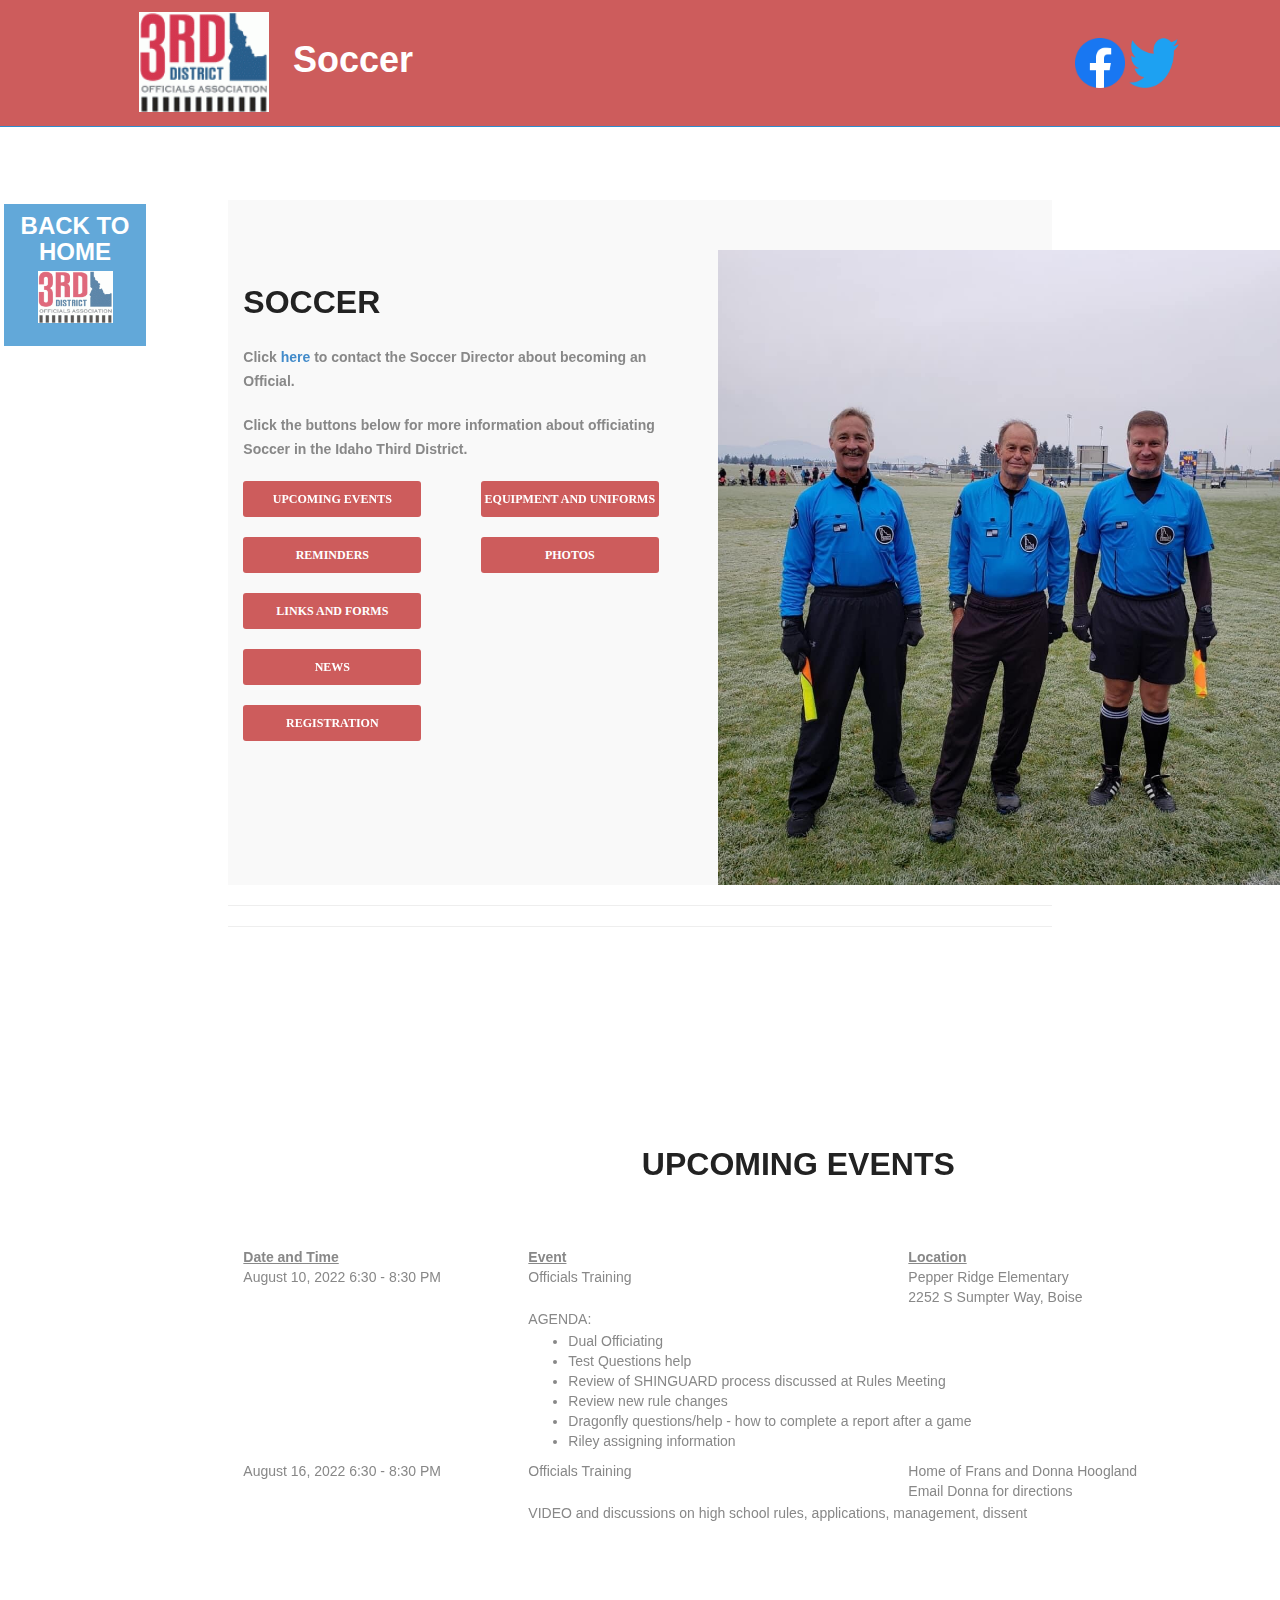
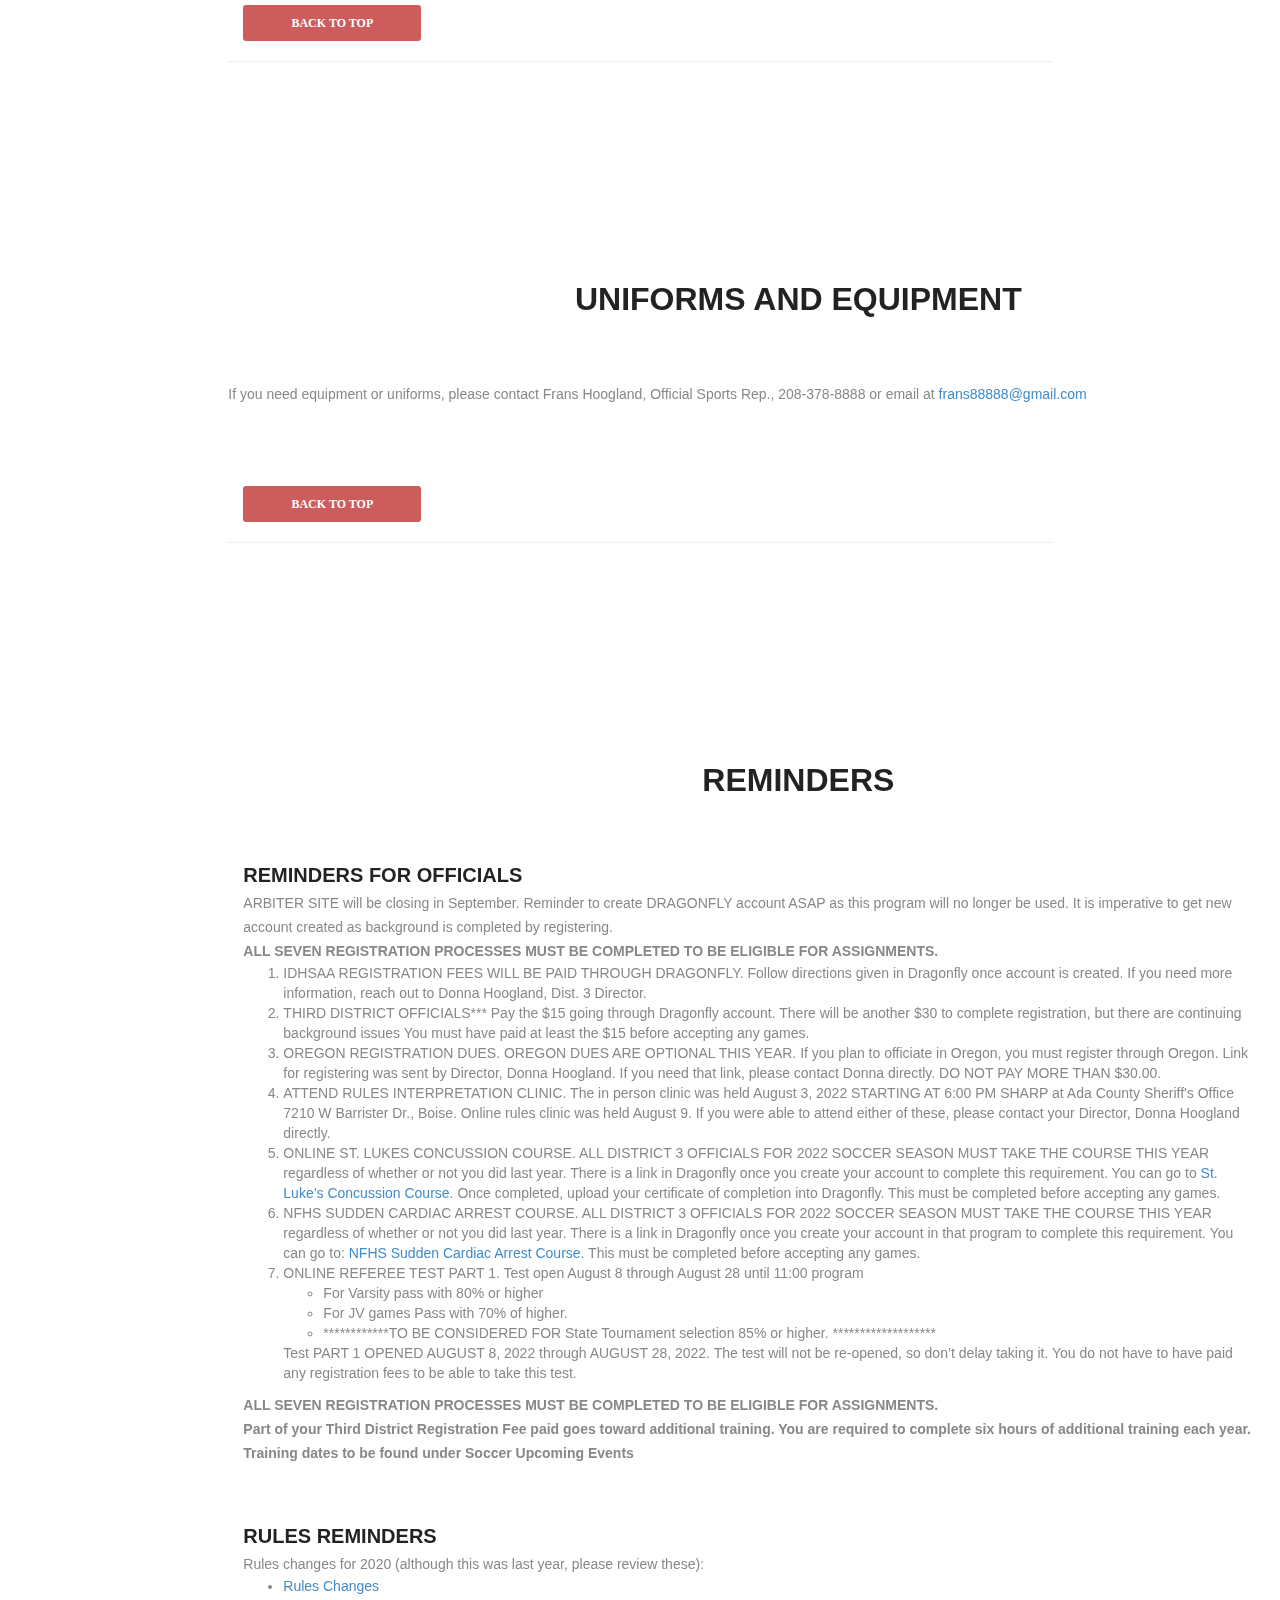
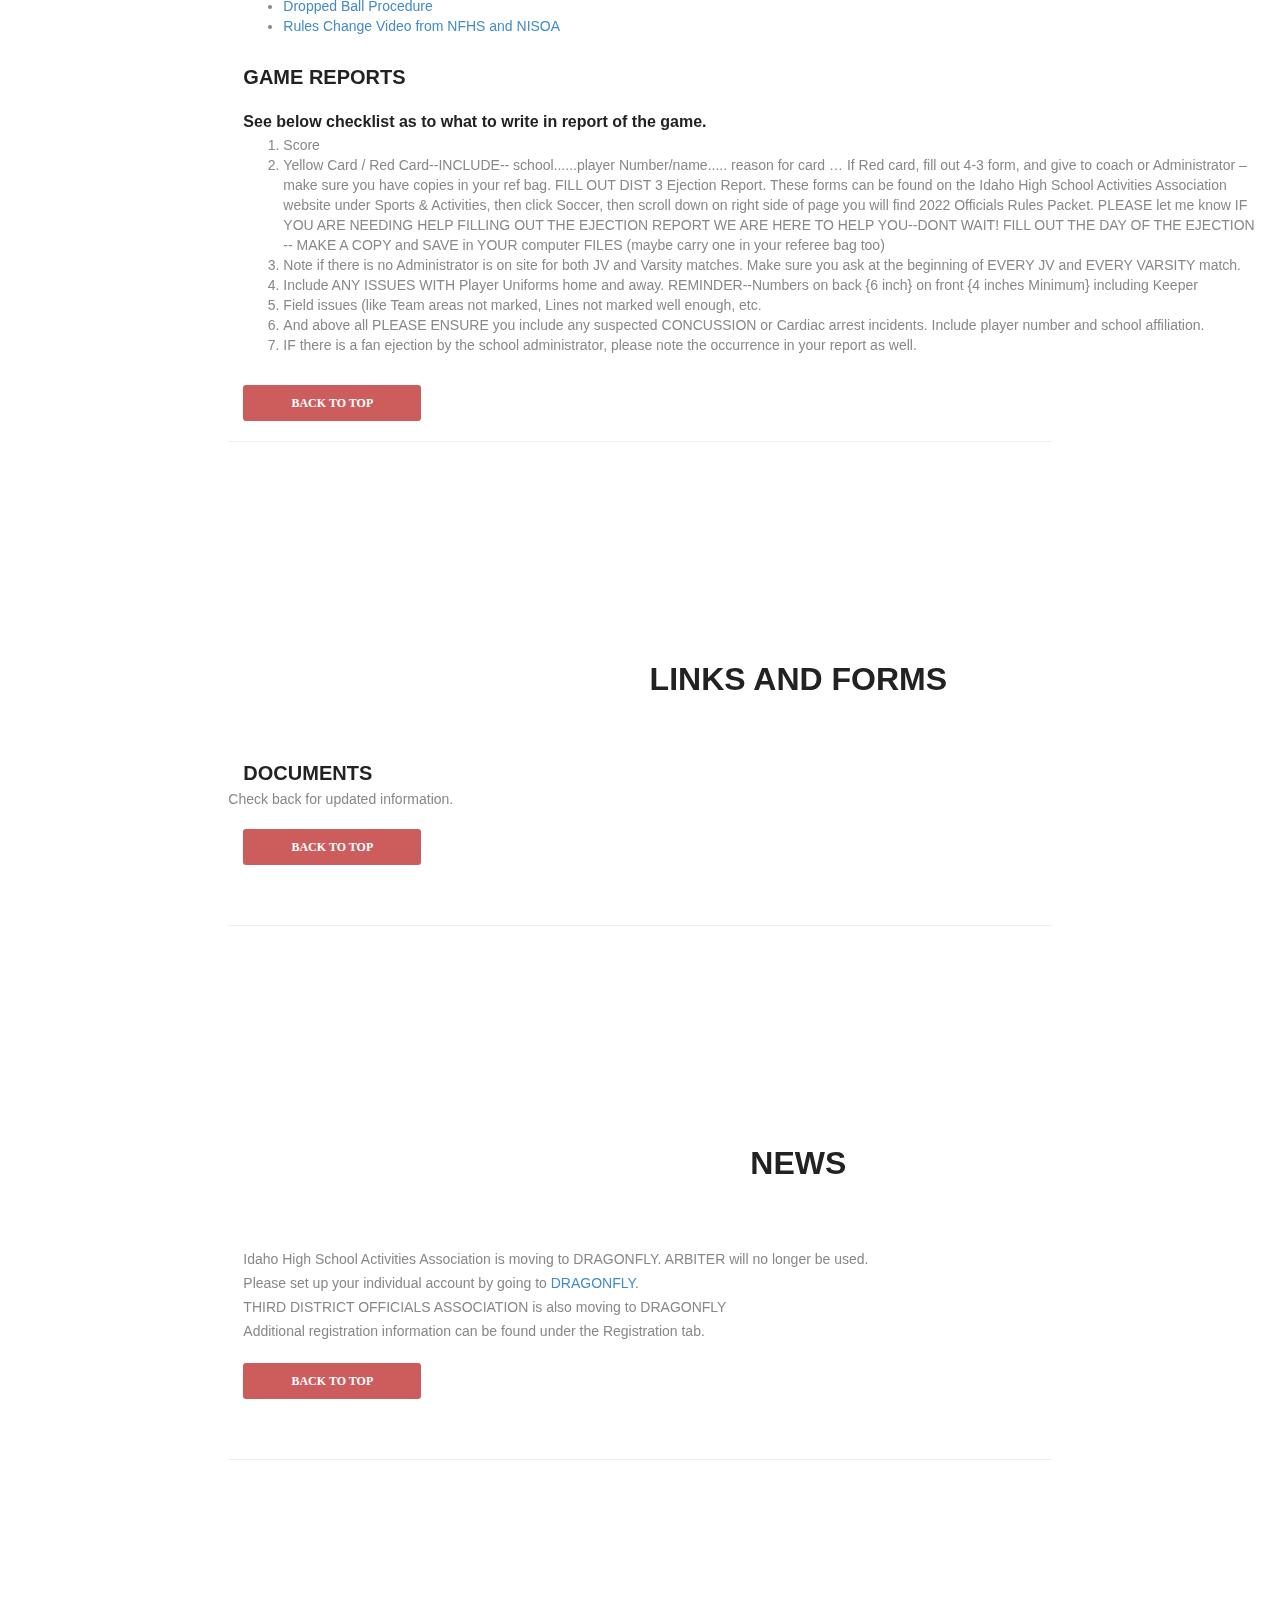
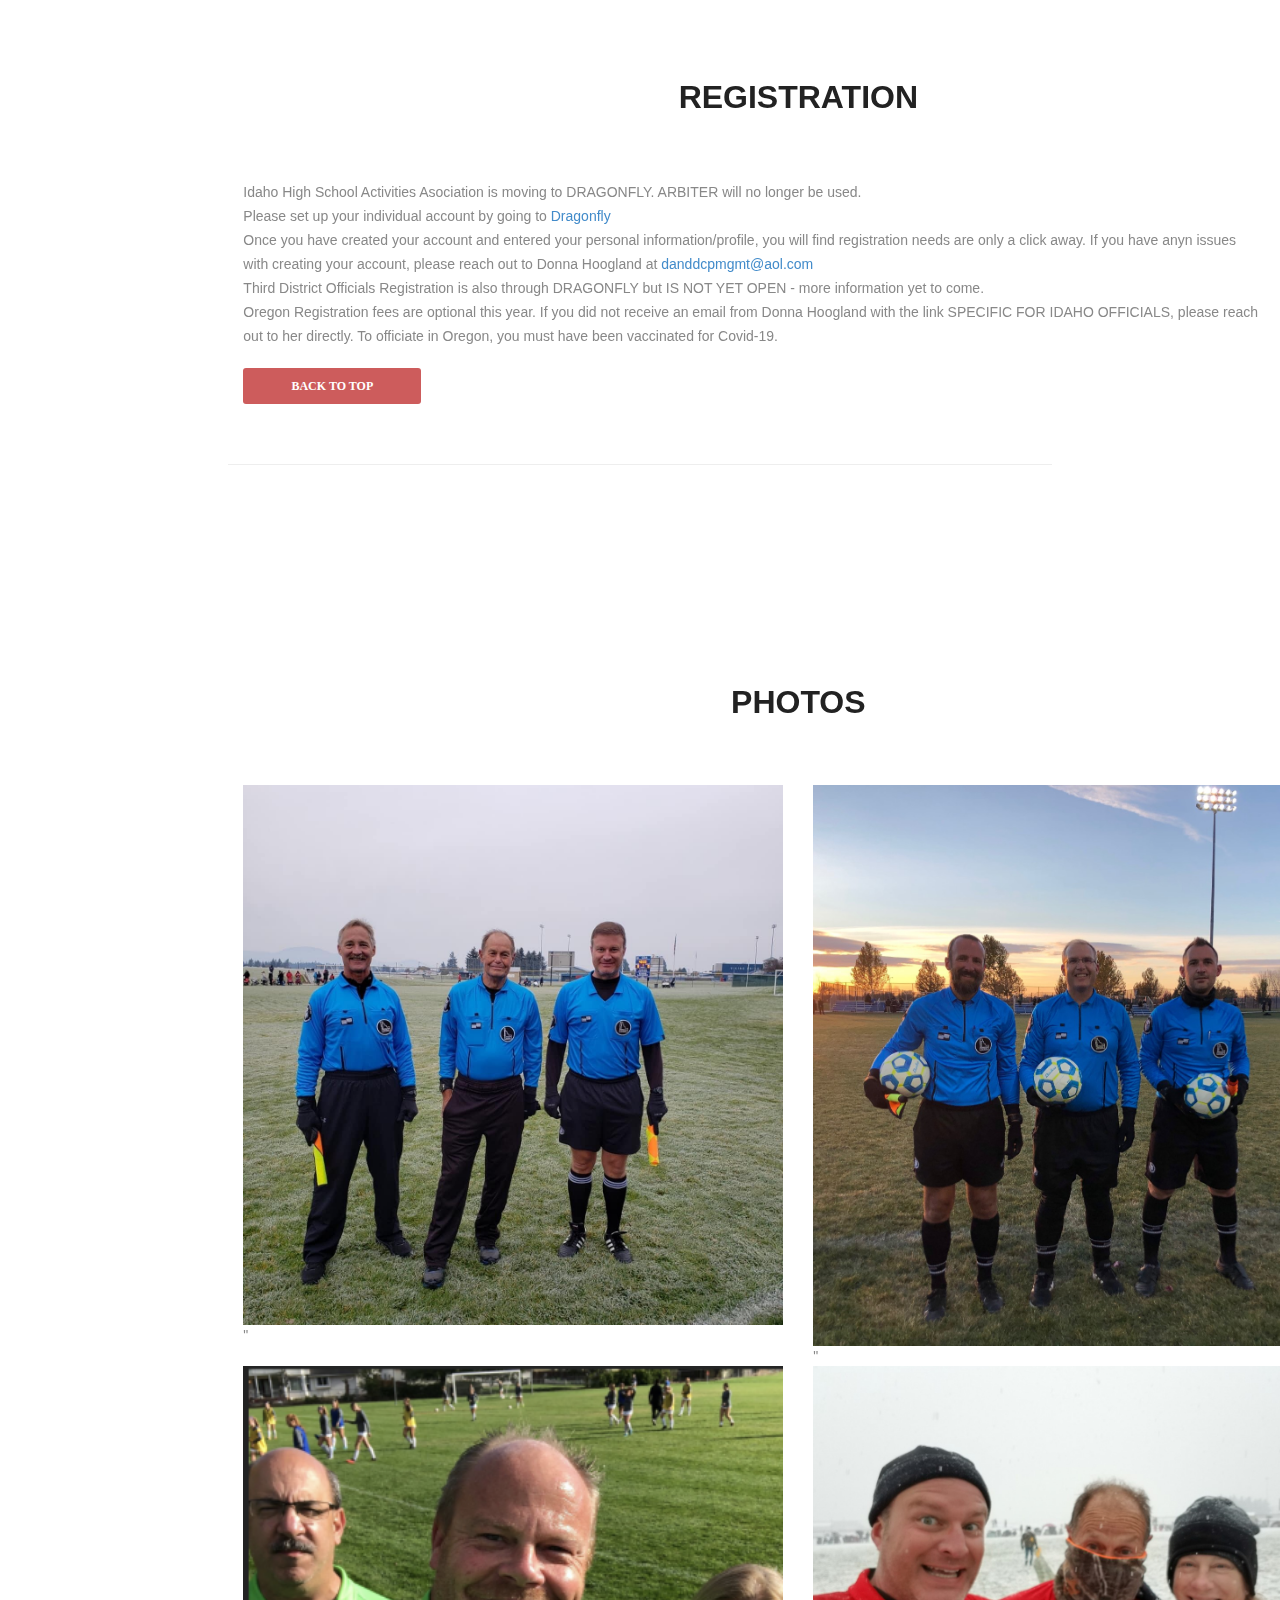
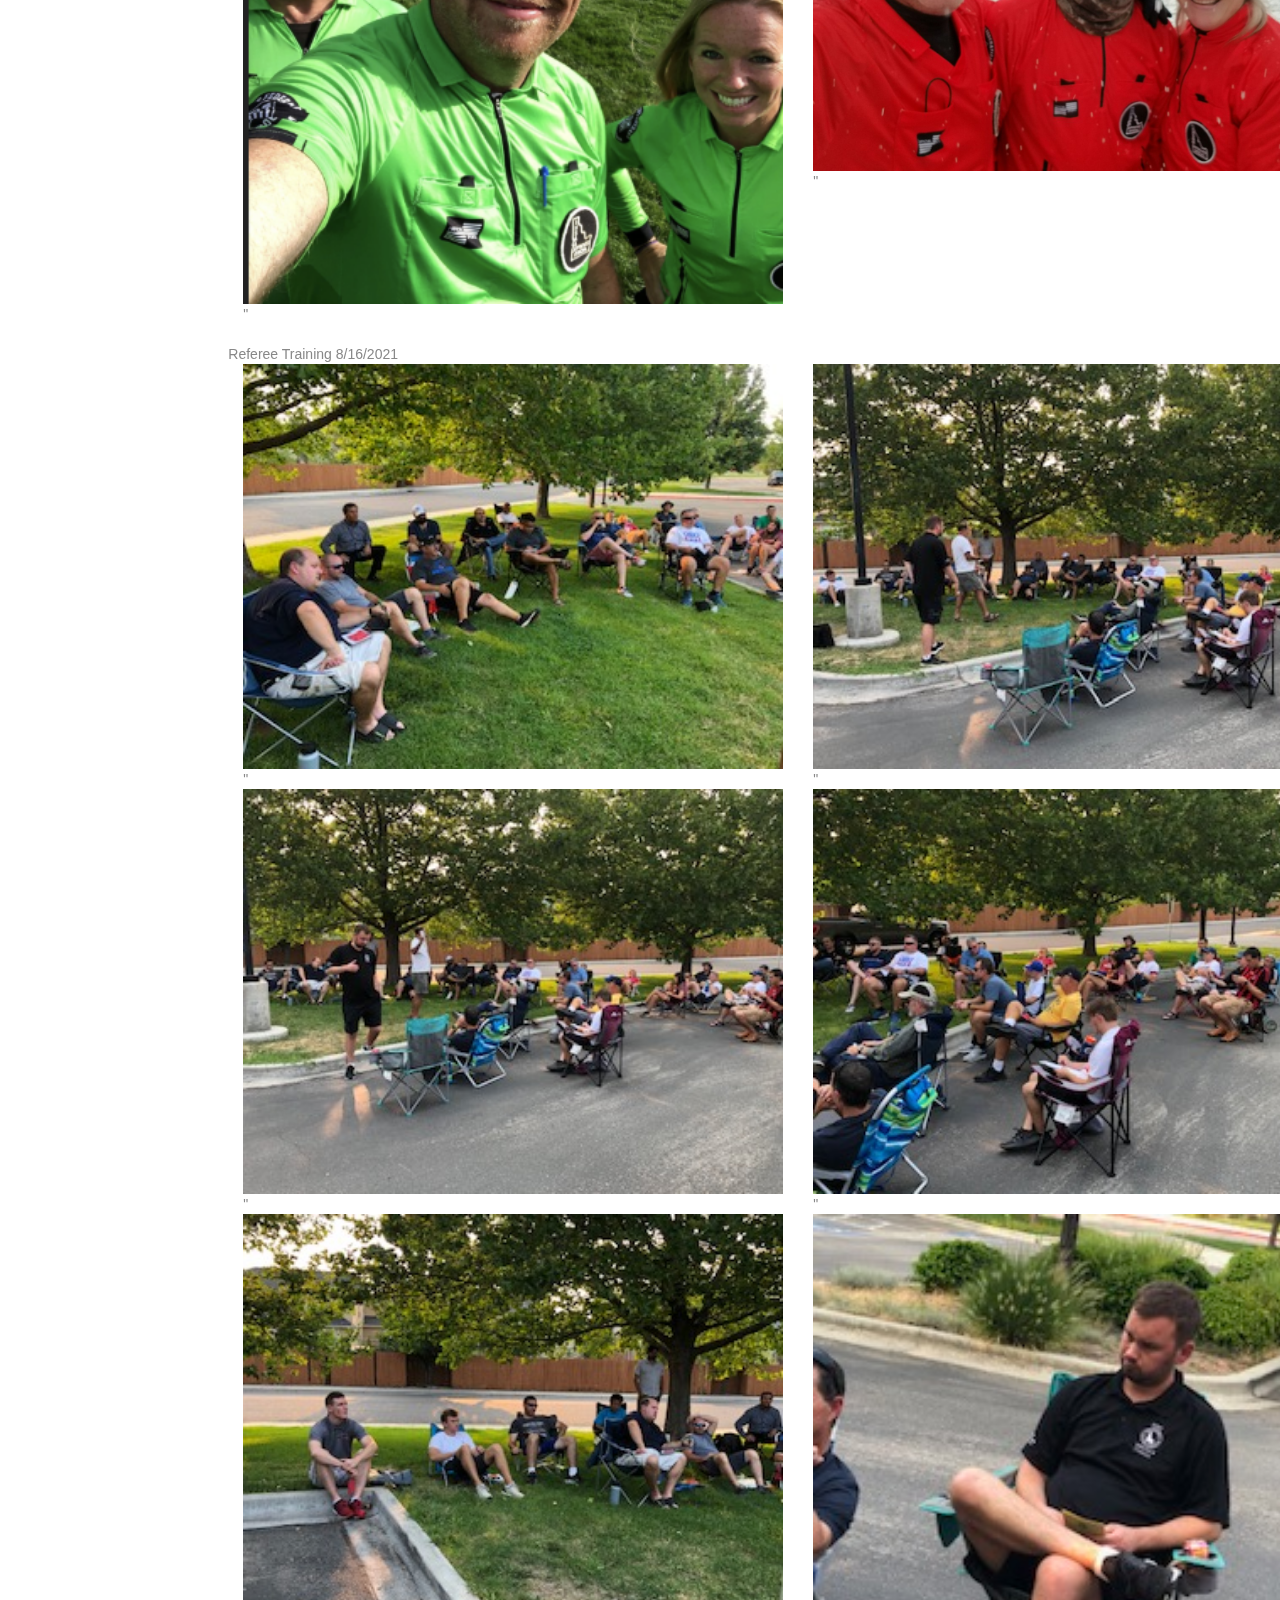
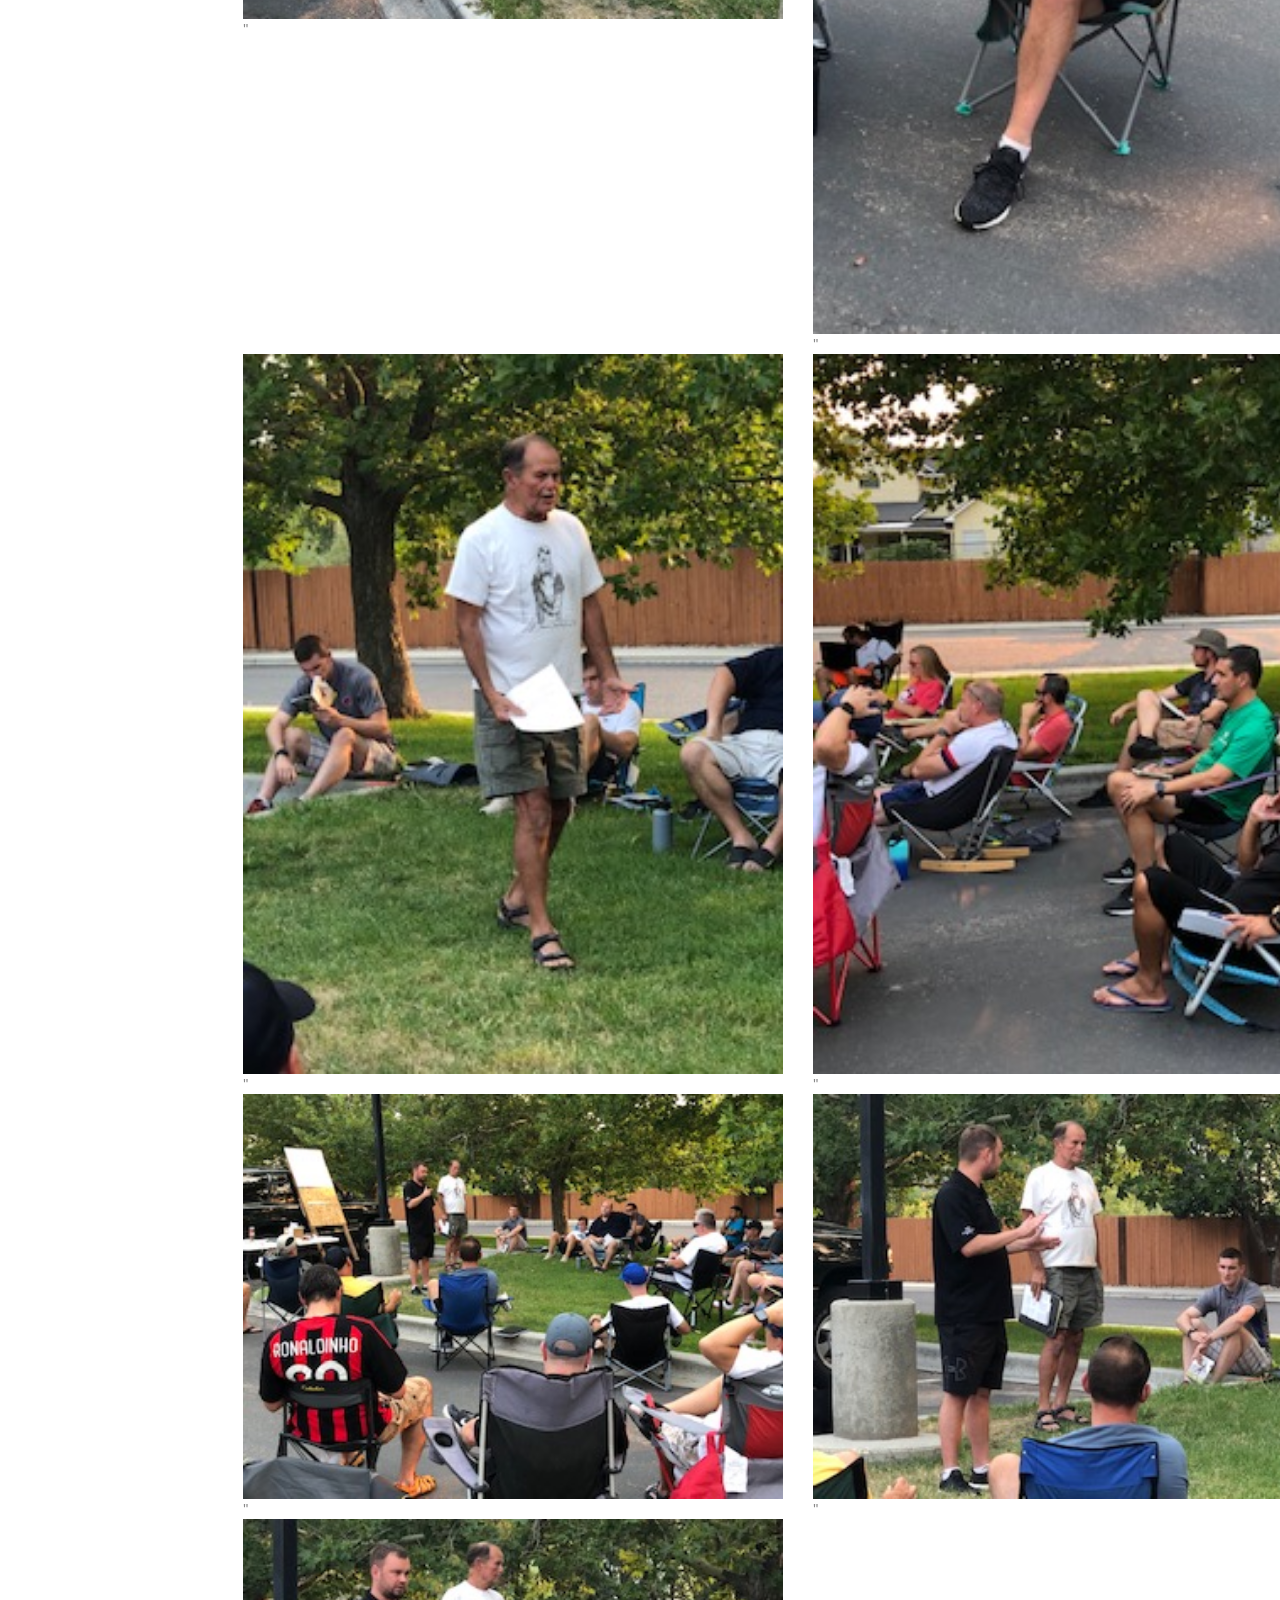
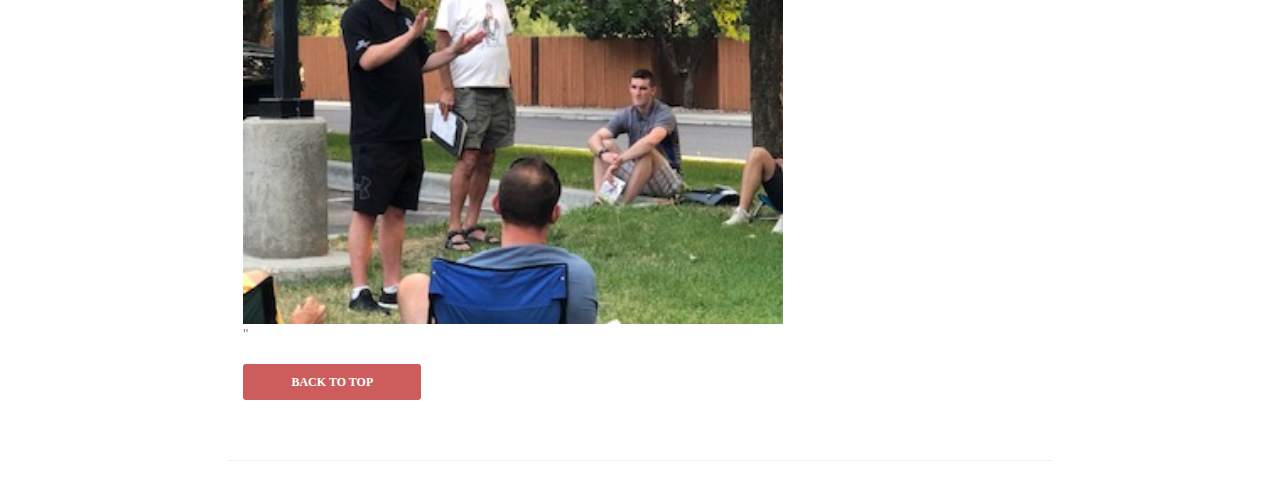
==== soccer.idahoofficials.com/htdocs/index.html @ a7d3ef37 "Initial commit" ====
<!DOCTYPE html>
<html lang="en">
<head>
  <meta http-equiv="Content-Type" content="text/html; charset=UTF-8">
  <meta charset="utf-8">
  <meta http-equiv="X-UA-Compatible" content="IE=edge">
  <title>Soccer - Third District Officials Association</title>
  <meta name="viewport" content="width=device-width, initial-scale=1.0">
  <meta name="description" content="">
  <meta name="author" content="">
  <link rel="icon" href="favicon.png" type="image/png">
  <link rel="stylesheet" type="text/css" href="dist/css/bootstrap.css">
  <link rel="stylesheet" type="text/css" href="dist/css/metro-bootstrap.min.css">
  <link rel="stylesheet" type="text/css" href="styles/font-awesome.min.css">
  <link rel="stylesheet" type="text/css" href="styles/style.css">
  <link rel="stylesheet" type="text/css" href="styles/animate.css">
  <link rel="stylesheet" type="text/css" href="styles/docs.css">
</head>
<body data-spy="scroll" data-target=".subnav" data-offset="50" screen_capture_injected="true">
  <div id="top" class="navbar navbar-default navbar-fixed-top" style="align-content: left; background-color: indianred;">
    <div class="col-md-1"></div>
    <div class="col-md-9">
      <div class="navbar-header">
        <a href="http://www.idahoofficials.com"><img class="bannerad-img" src="images/ID3rdDistrict.png" title="ThirdDistrict" alt="ThirdDistrict" height="90" width="120"></a>
        <div class="mobileHide">
          <a class="navbar-brand" href="http://www.idahoofficials.com">
            <h1><b>Soccer</b></h1>
          </a>
        </div>
      </div>
    </div>
    <div class="col-md-2">
      <a href="https://www.facebook.com/groups/1883067195076410" target="_blank"><img src="images/facebookicon.png" height="50" width="50" title="facebookLink" alt="Facebook Link"></a>
      <a href="https://twitter.com/ID3rdDOfficials" target="_blank"><img src="images/twittericon.png" height="50" width="50" title="twitterLink" alt="Twitter Link"></a>
    </div>
  </div>
  <div id="contentTop" class="row padTop">
    <div class="col-2 position-fixed">
      <div class="mobileHide">
        <div class="thumbnail tile tile-medium tile-blue">
          <a href="http://www.idahoofficials.com">
            <br />
            <h3>Back to Home</h3>
            <img src="images/ID3rdDistrict.png" alt="" width="75" height="75">
          </a>
        </div>
      </div>
    </div>
  </div>
  <div class="col-8 offset-2">
    <section id="top_content" class="top_cont_outer">
      <div class="top_cont_inner">
        <div class="container">
          <div class="top_content">
            <div class="row">
              <div class="col-lg-5 col-sm-7">
                <div class="flipInY wow animated">
                  <h2 style="text-align:left;">Soccer</h2>
                    <p><b> Click <a href="mailto:danddcpmgmt@aol.com">here</a> to contact the Soccer Director about becoming an Official.</b></p>
                    <br/> 
                  <p><b> Click the buttons below for more information about officiating Soccer in the Idaho Third District.</b></p>
                  <br />
                  <div class="row">
                    <div class="col-sm-6">
                      <a href="#events" class="learn_more2" style="background: indianred;">Upcoming Events</a><br />
                    </div>
                    <div class="col-sm-6">
                      <a href="#equipment" class="learn_more2" style="background: indianred;">Equipment and Uniforms</a><br />
                    </div>
                  </div>
                  <div class="row">
                    <div class="col-sm-6">
                      <a href="#reminders" class="learn_more2" style="background: indianred;">Reminders</a><br />
                    </div>
                    <div class="col-sm-6">
                      <a href="#photos" class="learn_more2" style="background: indianred;">Photos</a><br />
                    </div>
                  </div>
                  <div class="row">
                    <div class="col-sm-6">
                      <a href="#links" class="learn_more2" style="background: indianred;">Links and Forms</a><br />
                    </div>
                  </div>
                  <div class="row">
                    <div class="col-sm-6">
                      <a href="#news" class="learn_more2" style="background: indianred;">News</a><br />
                    </div>
                  </div>
                  <div class="row">
                    <div class="col-sm-6">
                      <a href="#register" class="learn_more2" style="background: indianred;">Registration</a></b>
                    </div>
                  </div>
                </div>
              </div>
              <div class="col-lg-7 col-sm-5 mobileHide">
                <div id="carouselExampleControls" class="carousel slide" data-ride="carousel">
                  <div class="carousel-inner">
                    <div class="carousel-item active">
                      <img class="d-block w-100" src="images/soccer_refs_1.jpg" alt="Soccer Referee">
                    </div>
                    <div class="carousel-item">
                      <img class="d-block w-100" src="images/soccer_refs_2.jpg" alt="Soccer Referee 2">
                    </div>
                    <div class="carousel-item">
                      <img class="d-block w-100" src="images/soccer_refs_4.jpg" alt="Soccer Referee 4">
                    </div>
                    <div class="carousel-item">
                      <img class="d-block w-100" src="images/soccer_refs_5a.png" alt="Soccer Referee 4">
                    </div>
                  </div>
                </div>
              </div>
            </div>
          </div>
        </div>
      </div>
    </section>
    <hr />
    <hr />
    <section id="events">
      <div class="container">
        <h2 class="spaceTop">Upcoming Events</h2>
        <div class="service_area">
          <div class="row">
            <div class="col-3"><b><u>Date and Time</u></b></div>
            <div class="col-4"><b><u>Event</u></b></div>
            <div class="col-5"><b><u>Location</u></b></div>
          </div>
          <div class="row">
            <div class="col-3">August 10, 2022 6:30 - 8:30 PM</div>
            <div class="col-4">Officials Training</div>
            <div class="col-5">Pepper Ridge Elementary<br/>2252 S Sumpter Way, Boise</div>
          </div>
          <div class="row">
              <div class="col-3"></div>
              <div class="col-9">
                  <p>AGENDA:</p>
                  <ul>
                      <li>Dual Officiating</li>
                      <li>Test Questions help</li>
                      <li>Review of SHINGUARD process discussed at Rules Meeting</li>
                      <li>Review new rule changes</li>
                      <li>Dragonfly questions/help - how to complete a report after a game</li>
                      <li>Riley assigning information</li>
                  </ul>
              </div>
          </div>
          <div class="row">
            <div class="col-3">August 16, 2022 6:30 - 8:30 PM</div>
            <div class="col-4">Officials Training</div>
            <div class="col-5">Home of Frans and Donna Hoogland<br/>Email Donna for directions</div>
          </div>
          <div class="row">
              <div class="col-3"></div>
              <div class="col-9">
                  <p>VIDEO and discussions on high school rules, applications, management, dissent</p>
              </div>
          </div>
          <br />
          <br />
        </div>
        <div class="row">
          <div class="col-12">
            <a href="#contentTop" class="learn_more2" style="background: indianred;">Back to Top</a></b>
          </div>
        </div>
      </div>
    </section>
    <hr />
    <section id="equipment">
      <div class="container">
        <h2 class="spaceTop">Uniforms and Equipment</h2>
        <div class="service_area">
          <div class="row">
            <p>If you need equipment or uniforms, please contact Frans Hoogland, Official Sports Rep., 208-378-8888 or email at <a href="mailto:frans88888@gmail.com">frans88888@gmail.com</a></p>
          </div>
          <br />
          <br />
        </div>
        <div class="row">
          <div class="col-12">
            <a href="#contentTop" class="learn_more2" style="background: indianred;">Back to Top</a></b>
          </div>
        </div>
      </div>
    </section>
    <hr />
    <section id="reminders">
      <div class="container">
        <h2 class="spaceTop">Reminders</h2>
        <div class="service_area">
          <div class="row">
            <div class="col-11">
              <h4><b>Reminders for Officials</b></h4>
            </div>
          </div>
          <div class="row">
            <div class="col-11">
                <p>ARBITER SITE will be closing in September. Reminder to create DRAGONFLY account ASAP as this program will no longer be used. It is imperative to get new account created as background is completed by registering.</p>
                <p><b>ALL SEVEN REGISTRATION PROCESSES MUST BE COMPLETED TO BE ELIGIBLE FOR ASSIGNMENTS.</b></p>
                <ol>
                    <li>IDHSAA REGISTRATION FEES WILL BE PAID THROUGH DRAGONFLY. Follow directions given in Dragonfly once account is created. If you need more information, reach out to Donna Hoogland, Dist. 3 Director.</li>
                    <li>THIRD DISTRICT OFFICIALS*** Pay the $15 going through Dragonfly account.  There will be another $30 to complete registration, but there are continuing background issues You must have paid at least the $15 before accepting any games.</li> 
                    <li>OREGON REGISTRATION DUES. OREGON DUES ARE OPTIONAL THIS YEAR. If you plan to officiate in Oregon, you must register through Oregon. Link for registering was sent by Director, Donna Hoogland.  If you need that link, please contact Donna directly.  DO NOT PAY MORE THAN $30.00.</li>
                    <li>ATTEND RULES INTERPRETATION CLINIC. The in person clinic was held August 3, 2022 STARTING AT 6:00 PM SHARP at Ada County Sheriff's Office 7210 W Barrister Dr., Boise. Online rules clinic was held August 9.  If you were able to attend either of these, please contact your Director, Donna Hoogland directly.</li>
                    <li>ONLINE ST. LUKES CONCUSSION COURSE. ALL DISTRICT 3 OFFICIALS FOR 2022 SOCCER SEASON MUST TAKE THE COURSE THIS YEAR regardless of whether or not you did last year. There is a link in Dragonfly once you create your account to complete this requirement. You can go to <a href="http://idaho-concussion-training.teachable.com/" target="_blank">St. Luke’s Concussion Course</a>.  Once completed, upload your certificate of completion into Dragonfly. This must be completed before accepting any games.</li>
                    <li>NFHS SUDDEN CARDIAC ARREST COURSE. ALL DISTRICT 3 OFFICIALS FOR 2022 SOCCER SEASON MUST TAKE THE COURSE THIS YEAR regardless of whether or not you did last year. There is a link in Dragonfly once you create your account in that program to complete this requirement. You can go to: <a href="http://nfhslearn.com/courses/61032/sudden-cardiac-arrest" target="_blank">NFHS Sudden Cardiac Arrest Course</a>. This must be completed before accepting any games.</li>
                    <li>ONLINE REFEREE TEST PART 1.  Test open August 8 through August 28 until 11:00 program
                        <ul>
                            <li>For Varsity pass with 80% or higher</li>
                            <li>For JV games Pass with 70% of higher.</li>
                            <li>************TO BE CONSIDERED FOR State Tournament selection 85% or higher. *******************</li>
                        </ul>
                        Test PART 1 OPENED AUGUST 8, 2022 through AUGUST 28, 2022. The test will not be re-opened, so don’t delay taking it. You do not have to have paid any registration fees to be able to take this test.
                    </li>
                </ol>
                <p><b>ALL SEVEN REGISTRATION PROCESSES MUST BE COMPLETED TO BE ELIGIBLE FOR ASSIGNMENTS.</b></p>
                <p><b>Part of your Third District Registration Fee paid goes toward additional training. You are required to complete six hours of additional training each year. Training dates to be found under Soccer Upcoming Events</b></p>
            </div>
          </div>
        </div>
        <br />
        <div class="row">
          <div class="col-11">
            <h4><b>Rules Reminders</b></h4>
          </div>
        </div>
        <div class="row">
          <div class="col-11">
            <p>Rules changes for 2020 (although this was last year, please review these):</p>
            <ul>
              <li><a href="https://www.nfhs.org/sports-resource-content/soccer-rules-changes-2020-21/" target="_blank">Rules Changes</a></li>
              <li><a href="https://www.nfhs.org/articles/dropped-ball-procedure-amended-in-high-school-soccer/" target="_blank">Dropped Ball Procedure</a></li>
              <li><a href="https://www.nfhsnetwork.com/events/nfhs/evt814e084a00" target="_blank">Rules Change Video from NFHS and NISOA</a></li>
            </ul>
          </div>
        </div>
        <br />
        <div class="row">
          <div class="col-11">
            <h4><b>Game Reports</b></h4>
            <br />
            <h5>See below checklist as to what to write in report of the game.</h5>
          </div>
        </div>
        <div class="row">
          <div class="col-11">
            <ol>
              <li>Score</li>
              <li>Yellow Card / Red Card--INCLUDE-- school......player Number/name..... reason for card … If Red card, fill out 4-3 form, and give to coach or Administrator – make sure you have copies in your ref bag. FILL OUT DIST 3 Ejection Report. These forms can be found on the Idaho High School Activities Association website under Sports & Activities, then click Soccer, then scroll down on right side of page you will find 2022 Officials Rules Packet.  PLEASE let me know IF YOU ARE NEEDING HELP FILLING OUT THE EJECTION REPORT WE ARE HERE TO HELP YOU--DONT WAIT! FILL OUT THE DAY OF THE EJECTION -- MAKE A COPY and SAVE in YOUR computer FILES (maybe carry one in your referee bag too)</li>
              <li>Note if there is no Administrator is on site for both JV and Varsity matches.  Make sure you ask at the beginning of EVERY JV and EVERY VARSITY match.</li>
              <li>Include ANY ISSUES WITH Player Uniforms home and away. REMINDER--Numbers on back {6 inch} on front {4 inches Minimum} including Keeper</li>
              <li>Field issues (like Team areas not marked, Lines not marked well enough, etc.</li>
              <li> And above all PLEASE ENSURE you include any suspected CONCUSSION or Cardiac arrest incidents. Include player number and school affiliation.</li>
              <li>IF there is a fan ejection by the school administrator, please note the occurrence in your report as well.</li>
            </ol>
          </div>
        </div>
        <br />
        <div class="row">
          <div class="col-11"><a href="#contentTop" class="learn_more2" style="background: indianred;">Back to Top</a></b></div>
        </div>
      </div>
    </section>
    <hr />
    <section id="links">
      <div class="container">
        <h2 class="spaceTop">Links and Forms</h2>
        <div class="service_area">
          <div class="row">
            <div class="col-11">
              <h4>
                Documents
              </h4>
            </div>
          </div>
          <div class="row">
              Check back for updated information.
          </div>
          <!--<div class="row">
            <div class="col-11">Soccer Official Questionnaire &nbsp;<a href="/docs/SOCCER OFFICIAL QUESTIONAIRE 08.2019.docx" target="_blank">Link</a></div>
          </div>
          <div class="row">
            <div class="col-11">IHSAA COVID Soccer Rules &nbsp;<a href="/docs/SoccerCOVIDRules.docx" target="_blank">Link</a></div>
          </div>-->
          <br />
          <div class="row">
            <div class="col-11"><a href="#contentTop" class="learn_more2" style="background: indianred;">Back to Top</a></b></div>
          </div>
        </div>
      </div>
    </section>
    <hr />
    <section id="news">
      <div class="container">
        <h2 class="spaceTop">News</h2>
        <div class="service_area">
          <div class="row">
            <div class="col-11">
                <p>Idaho High School Activities Association is moving to DRAGONFLY.
ARBITER will no longer be used.</p>
                <p>Please set up your individual account by going to <a href="https://max.dragonflyathletics.com" target="_blank">DRAGONFLY</a>.
                <p>THIRD DISTRICT OFFICIALS ASSOCIATION is also moving to DRAGONFLY</p>
                <p>Additional registration information can be found under the Registration tab.</p>
            </div>
          </div>
          <br />
          <div class="row">
            <div class="col-11"><a href="#contentTop" class="learn_more2" style="background: indianred;">Back to Top</a></b></div>
          </div>
        </div>
      </div>
    </section>
    <hr />
    <section id="register">
      <div class="container">
        <h2 class="spaceTop">Registration</h2>
        <div class="service_area">
          <div class="row">
            <div class="col-11">
              <p>Idaho High School Activities Asociation is moving to DRAGONFLY. ARBITER will no longer be used.</p>
              <p>Please set up your individual account by going to <a href="https://max.dragonflyathletics.com" target="_blank">Dragonfly</a></p>
              <p>Once you have created your account and entered your personal information/profile, you will find registration needs are only a click away. If you have anyn issues with creating your account, please reach out to Donna Hoogland at <a href="danddcpmgmt@aol.com">danddcpmgmt@aol.com</a></p>
              <p>Third District Officials Registration is also through DRAGONFLY but IS NOT YET OPEN - more information yet to come.</p>
              <p>Oregon Registration fees are optional this year. If you did not receive an email from Donna Hoogland with the link SPECIFIC FOR IDAHO OFFICIALS, please reach out to her directly. To officiate in Oregon, you must have been vaccinated for Covid-19.</p>
            </div>
          </div>
          <br />
          <div class="row">
            <div class="col-11"><a href="#contentTop" class="learn_more2" style="background: indianred;">Back to Top</a></b></div>
          </div>
        </div>
      </div>
    </section>
    <hr />
    <section id="photos">
      <div class="container">
        <h2 class="spaceTop">Photos</h2>
        <div class="service_area">
          <div class="row">
            <div class="col-6"><img class="d-block w-100" src="images/soccer_refs_1.jpg" alt="Soccer Referee">"</div>
            <div class="col-6"><img class="d-block w-100" src="images/soccer_refs_2.jpg" alt="Soccer Referee">"</div>
          </div>
          <div class="row">
            <div class="col-6"><img class="d-block w-100" src="images/soccer_refs_5a.png" alt="Soccer Referee">"</div>
            <div class="col-6"><img class="d-block w-100" src="images/soccer_refs_4.jpg" alt="Soccer Referee">"</div>
          </div>
          <br />
          <div class="row">
              Referee Training 8/16/2021
          </div>
          <div class="row">
            <div class="col-6"><img class="d-block w-100" src="images/soccer_train1.jpg" alt="Soccer Referee">"</div>
            <div class="col-6"><img class="d-block w-100" src="images/soccer_train2.jpg" alt="Soccer Referee">"</div>
          </div>
          <div class="row">
            <div class="col-6"><img class="d-block w-100" src="images/soccer_train3.jpg" alt="Soccer Referee">"</div>
            <div class="col-6"><img class="d-block w-100" src="images/soccer_train4.jpg" alt="Soccer Referee">"</div>
          </div>
          <div class="row">
            <div class="col-6"><img class="d-block w-100" src="images/soccer_train5.jpg" alt="Soccer Referee">"</div>
            <div class="col-6"><img class="d-block w-100" src="images/soccer_train6.jpg" alt="Soccer Referee">"</div>
          </div>
          <div class="row">
            <div class="col-6"><img class="d-block w-100" src="images/soccer_train7.jpg" alt="Soccer Referee">"</div>
            <div class="col-6"><img class="d-block w-100" src="images/soccer_train8.jpg" alt="Soccer Referee">"</div>
          </div>
          <div class="row">
            <div class="col-6"><img class="d-block w-100" src="images/soccer_train9.jpg" alt="Soccer Referee">"</div>
            <div class="col-6"><img class="d-block w-100" src="images/soccer_train10.jpg" alt="Soccer Referee">"</div>
          </div>
          <div class="row">
            <div class="col-6"><img class="d-block w-100" src="images/soccer_train11.jpg" alt="Soccer Referee">"</div>
          </div>
          <br/>
          <div class="row">
            <div class="col-11"><a href="#contentTop" class="learn_more2" style="background: indianred;">Back to Top</a></b></div>
          </div>
        </div>
      </div>
    </section>
    <hr />
  </div>
  <script type="text/javascript" src="https://ajax.googleapis.com/ajax/libs/jquery/1.11.1/jquery.min.js"></script>
  <script type="text/javascript" src="scripts/bootstrap.min.js"></script>
  <script type="text/javascript" src="scripts/metro-docs.js"></script>
  <script type="text/javascript">
    var _gaq = _gaq || [];
    _gaq.push(['_setAccount', 'UA-36060270-1']);
    _gaq.push(['_trackPageview']);

    (function () {
      var ga = document.createElement('script'); ga.type = 'text/javascript'; ga.async = true;
      ga.src = ('https:' == document.location.protocol ? 'https://ssl' : 'http://www') + '.google-analytics.com/ga.js';
      var s = document.getElementsByTagName('script')[0]; s.parentNode.insertBefore(ga, s);
    })();
  </script>
</body>
</html>
---- soccer.idahoofficials.com/htdocs/styles/style.css ----
/*
    Theme Name: Butterfly
    Theme URL: https://bootstrapmade.com/butterfly-free-bootstrap-theme/
    Author: BootstrapMade
    Author URL: https://bootstrapmade.com
*/
.fl-lt {float:left;}
.fl-rt {float:right;}

.clear {
  clear: both;
  display: block;
  overflow: hidden;
  visibility: hidden;
  width: 0;
  height: 0;
}

.clearfix:before,
.clearfix:after {
  content: '\0020';
  display: block;
  overflow: hidden;
  visibility: hidden;
  width: 0;
  height: 0;
}

.clearfix:after {
  clear: both;
}

.figure{ margin:0px;}

img{ max-width:100%;}

a, a:hover, a:active{ outline:0px !important}

@font-face {
  font-family: 'FontAwesome';
  src: url('../fonts/fontawesome-webfont.eot?v=4.1.0');
  src: url('../fonts/fontawesome-webfont.eot?#iefix&v=4.1.0') format('embedded-opentype'), url('../fonts/fontawesome-webfont.woff?v=4.1.0') format('woff'), url('../fonts/fontawesome-webfont.ttf?v=4.1.0') format('truetype'), url('../fonts/fontawesome-webfont.svg?v=4.1.0#fontawesomeregular') format('svg');
  font-weight: normal;
  font-style: normal;
}

@font-face {
    font-family: 'LatoRegular';
    src: url('../fonts/lato-regular.eot');
    src: url('../fonts/lato-regular.eot') format('embedded-opentype'),
         url('../fonts/lato-regular.woff2') format('woff2'),
         url('../fonts/lato-regular.woff') format('woff'),
         url('../fonts/lato-regular.ttf') format('truetype'),
         url('../fonts/lato-regular.svg#LatoRegular') format('svg');
}
@font-face {
    font-family: 'LatoBoldBold';
    src: url('../fonts/lato-bold.eot');
    src: url('../fonts/lato-bold.eot') format('embedded-opentype'),
         url('../fonts/lato-bold.woff2') format('woff2'),
         url('../fonts/lato-bold.woff') format('woff'),
         url('../fonts/lato-bold.ttf') format('truetype'),
         url('../fonts/lato-bold.svg#LatoBoldBold') format('svg');
}
@font-face {
    font-family: 'DosisBold';
    src: url('../fonts/dosis-bold.eot');
    src: url('../fonts/dosis-bold.eot') format('embedded-opentype'),
         url('../fonts/dosis-bold.woff2') format('woff2'),
         url('../fonts/dosis-bold.woff') format('woff'),
         url('../fonts/dosis-bold.ttf') format('truetype'),
         url('../fonts/dosis-bold.svg#DosisBold') format('svg');
}

/* Primary Styles
---------------------------------*/
body {
	background:#fff;
	font-family: 'Lato', sans-serif;
	font-size:14px;
	font-weight:normal;
	color:#888888;
	margin:0;
}
h2{
	font-size:32px;
	color:#222222;
	font-family:'Lato', sans-serif;
	font-weight:700;
	margin:35px 0 25px 0;
	text-align:center;
	text-transform:uppercase;
}
h3{
	font-family: 'Lato', sans-serif;
	font-weight: 600;
	color:#222222;
	font-size:24px;
	margin:0 0 5px 0;
	text-transform:uppercase;
}
h4{
	font-family: 'Lato', sans-serif;
	font-weight: 600;
	color:#222222;
	font-size:20px;
	margin:0 0 5px 0;
	text-transform:uppercase;
}
h5{
	font-family: 'Lato', sans-serif;
	font-weight: 600;
	color:#222222;
	font-size:16px;
	margin:0 0 5px 0;
}
h6{
	font-size:14px;
	color:#222222;
	font-family: 'Lato', sans-serif;
	font-weight:600;
	text-align:center;
}
p{
	line-height:24px;
	margin:0;
}

/* Header Styles
---------------------------------*/

#header_outer{
	background:#ffffff;
	padding:30px 0px;
	}

.header_section{
	position:relative;
	}
	
.logo{
	float:left;
	}
	
.res-nav_click{ display:none;}
	

/* Nav Styles
---------------------------------*/
	
.nav{
	float:right;
	}
	
.nav ul{
	list-style:none;
	padding:0px;
	}
.nav ul.toggle{
	display:none;
	visibility:hidden;
	height:0px;
	overflow:hidden;
	margin-bottom: 0;
	}
	
.nav ul li{
	display:inline-block;
	margin:0 23px;
	}
	
.nav ul li:first-child{
	/*margin:0px;*/
	}
	
.nav ul li:last-child{
	margin:0 0 0 23px;
	}
	
.nav ul li a{
	display:block;
	font-size:14px;
	color:#222222;
	font-family:'Dosis';
	text-decoration:none;
	text-transform:uppercase;
	font-weight: 600;
	transition:all 0.2s ease-in-out;
	-moz-transition:all 0.2s ease-in-out;
	-webkit-transition:all 0.2s ease-in-out;	
	}
.nav ul li a:hover{
	color:#49b5e7;
	}
	

	

/* Top_content
---------------------------------*/

.top_cont_outer{
	background:#f9f9f9;
	position:relative;
	}
	
.top_cont_inner{
	background:url(../img/allsports.jpg) no-repeat right bottom;
	}
	
.top_content{
	position:relative;
	padding-top: 50px;
	}
	
.white_pad{
	position:relative;
	right:0px;
	bottom:0px;
	}
	
.white_pad img{
	position: absolute;
	right:0px;
	bottom:0px;
	}
	
.top_left_cont{
	padding:110px 0;
	
	}
	
.top_left_cont h3{
	font-size:16px;
	color:#f56eab;
	margin:0 0 20px 0;
	text-align:left;
	font-family:'Lato';
	font-weight: 700;
	}
	
.top_left_cont h2{
	font-size:40px;
	color:#111111;
	line-height: 52px;
	margin:0 0 26px 0;
	font-family:'Dosis';
	text-align:left;
	font-weight:700;
	}
	
.top_left_cont p{
	font-size:16px;
	color:#888888;
	margin:0 0 30px 0;
	line-height: 26px;
	font-family:'Lato';
	}

a.learn_more2{
	font-family: 'Dosis';
	display:block;
	font-size:12px;
	color:#ffffff;
	background:#49b5e7;
	width:178px;
	height:36px;
	line-height:36px;
	border-radius:3px;
	text-align:center;
	font-family:''Dosis'';
	text-transform:uppercase;
	font-weight: 600;
	transition:all 0.2s ease-in-out;
	-moz-transition:all 0.2s ease-in-out;
	-webkit-transition:all 0.2s ease-in-out;
	}
a.learn_more2:hover{
	background:#222222;
	}

/* Services
---------------------------------*/

#service{
	padding:83px 0px;
	}

.service_area{
	padding:40px 0 40px; 
	}
	
.service_section{
	}
	
.service_block{
	text-align:center;
	padding-left: 15px;
    padding-right: 15px;
	}
	
.service_icon{
	border:2px solid #f56eab;
	border-radius:50%;
	width:90px;
	height:90px;
	margin:0px auto 25px;
	}
	
.service_icon.icon2{
	border:2px solid #7cc576;
	}
	
.service_icon.icon3{
	border:2px solid #49b5e7;
	}
	
.service_icon span {
    background:#f56eab;
    border: 3px solid #fff;
    border-radius: 50%;
    display: block;
    height: 100%;
    width: 100%;
}
.service_icon.icon2 span {
    background:#7cc576;
}
.service_icon.icon3 span{
    background:#49b5e7;
	}
.service_icon i{
	color: #fff;
    font-size: 40px;
    margin-top: 0;
    position: relative;
    top: 14px;
    z-index: 20;
	}
	
.service_block h3{
	font-family: 'Dosis';
	font-weight: 600;
	font-size:18px;
	color:#111111;
	margin:35px 0 18px;
	}
	
.service_block p{
	font-size:16px;
	color:#888888;
	margin:0px;
	}
	


/* Latest Work
---------------------------------*/


#work_outer{
	background:#f9f9f9;
	padding:70px 0px;
	position:relative;
	}
	
	
.top_cont_latest{
	background:url(../img/dashboard_pic.png) no-repeat right bottom;
}
	
.work_pic{
	position:absolute;
	right:0;
	top:25%;
	width:50%;
}

.work_section { 
	padding:110px 0 20px;
}


.service-list{
	padding:0 0 0 0;
	font-size:14px;
	margin-bottom:40px;
}
.service-list-col1{
	float:left;
	width:60px;
	text-align:center;
}
.service-list-col1 i{
	display:;
	color:#888;
	font-family: 'linecons';
	font-size: 19px;
    font-style: normal;
    line-height: 20px;
}
.service-list-col2{
	overflow:hidden;	
}
.main-section.alabaster{
	background:#fafafa;
}

.work_bottom{
	padding:20px 0 0 60px;
	}


.work_bottom span{
	font-size:18px;
	color:#333333;
	display:block;
	margin:0 0 20px 0;
	}
	
a.contact_btn{
	background:#f56eab;
	text-transform:uppercase;
	display:block;
	width:176px;
	height:49px;
	text-align:center;
	line-height:49px;
	font-size:16px;
	color:#ffffff;
	border-radius:3px;
	font-family:'Dosis';
	font-weight: 600;
	transition:all 0.2s ease-in-out;
	-moz-transition:all 0.2s ease-in-out;
	-webkit-transition:all 0.2s ease-in-out;
	}
a.contact_btn:hover{
	background:#222222;
	}



.validation {
    color: red;
    display:none;
    margin: 0 0 20px;
    font-weight:400;
    font-size:13px;
}

#sendmessage {
    color: green;
    border:1px solid green;
    display:none;
    text-align:center;
    padding:15px;
    font-weight:600;
    margin-bottom:15px;
}

#errormessage {
    color: red;
    display:none;
    border:1px solid red;
    text-align:center;
    padding:15px;
    font-weight:600;
    margin-bottom:15px;
}

#sendmessage.show, #errormessage.show, .show {
	display:block;
}


/* Portfolio
---------------------------------*/


#Portfolio{ padding:100px 0px;}

.Portfolio-nav{
	padding:0;
	margin:0 0 45px 0;
	list-style:none;
	text-align:center;
}
.Portfolio-nav li{
	margin:0 10px;
	display:inline;
}
.Portfolio-nav li a{
	display:inline-block;
	padding:10px 22px;
	font-size:12px;
	line-height:20px;
	color:#222222;
	border-radius:4px;
	text-transform:uppercase;
	font-family: 'LatoRegular', sans-serif;
	background:#f7f7f7;
	margin-bottom:5px;
	transition:all 0.3s ease-in-out;
	-moz-transition:all 0.3s ease-in-out;
	-webkit-transition:all 0.3s ease-in-out;
}
.Portfolio-nav li a:hover{
	background:#7cc576;
	color:#fff;
	text-decoration:none;
}

.portfolioContainer{
	margin:0 auto;
	padding-left:15px;
	width:auto !important;
}

.Portfolio-box{
	text-align:center;
	width:350px;
	overflow:hidden;
	float:left;
	padding:12px 0px;
}
.Portfolio-box img{
	transition:all 0.3s ease-in-out;
	-moz-transition:all 0.3s ease-in-out;
	-webkit-transition:all 0.3s ease-in-out;	
}

.Portfolio-box img:hover {
	opacity: 0.6;
}

.Portfolio-nav li a.current{
	background:#7cc576;
	color:#fff;
	text-decoration:none;
}
img {
   max-width:100%;
}

/* no transition on .isotope container */

.isotope .isotope-item {
  /* change duration value to whatever you like */
  -webkit-transition-duration: 0.6s;
     -moz-transition-duration: 0.6s;
          transition-duration: 0.6s;
}

.isotope .isotope-item {
  -webkit-transition-property: -webkit-transform, opacity;
     -moz-transition-property:    -moz-transform, opacity;
          transition-property:         transform, opacity;
}

.main-section.paddind{
	padding-bottom:60px;
}


/* Happy Clients
---------------------------------*/



#client_outer{
	padding:0px 0px;
	}
	
.client_area{
	 width:960px;
	margin:0px auto;
}

.client_section{
	padding:35px 0 0 0;
	}
	
.client_section.btm{
	padding:20px 0 0 0;
	}


.client_profile{
	float:left;
	text-align:center;
	}
	
.client_profile.flt{
	float:right;
	}
	
.client_profile_pic{
	border-radius:50%;
	border:2px solid #f5f5f5;
	margin:0 0 15px 0;
	width:220px;
	height:220px;
	}
	
.client_profile_pic img{
	border-radius:50%;
	border:3px solid #f5f5f5;
	}
	
.client_profile h3{
	font-size:18px;
	color:#49b5e7;
	margin:0 0 0 0;
	}
	
.client_profile span{

	display:block;
	font-size:16px;
	color:#888888;
	}
	
.quote_section{
	width:648px;
	background:#f9f9f9;
	position:relative;
	padding:40px 30px;
	float:left;
	margin:35px 0 0 30px;
	}
	
.quote_section.flt{
	float:left;
	}
	
.quote_section p{
	font-family: 'Lato',sans-serif;
	font-style: italic;
	font-size:18px;
	font-weight: 300;
	color:#888888;
	text-align:center;
	position:relative;
	
	}
	
.quote_section p b{
    display: inline-block;
    font-size: 22px;
    left: -9px;
    position: relative;
    top: -8px;
	}
	
.quote_section p small{
	display: inline-block;
	right: -9px;
    position: relative;
    top:4px;
	}
	
.quote_arrow{
	position:absolute;
	background:url(../img/quote_arrow.png) no-repeat left top;
	width:23px;
	height:25px;
	left:-22px; 
	top:50%;
	margin-top:-15.5px;
	}
	
.quote_arrow2{
	background:url(../img/quote_arrow2.png) no-repeat right top;
	position:absolute;
	width:23px;
	height:25px;
	right:-22px; 
	top:50%;
	margin-top:-15.5px;
	}



/* Sponsors
---------------------------------*/


.c-logo-part{
	background: url(../img/poligan_bg.jpg) no-repeat left top;
	padding: 60px 0;
	margin-top: 60px;
    filter: alpha(opacity=60);
}
.c-logo-part ul{
	padding:0;
	margin:0;
	list-style:none;
	text-align:center;
}
.c-logo-part ul li{
	display:inline;
	margin:0 25px;
}
.c-logo-part ul a{
	display:inline-block;
	margin: 0 20px;
}
.main-section.team{
	padding:85px 0;
}
.main-section.team h6{
	margin-bottom:40px;
}


/* Team
---------------------------------*/
.team-leader-block{
	max-width:993px;
	margin:0 auto;
}
.team-leader-box{
	width:30.66%;
	margin-right: 3.82979%;
	height: 490px;
	overflow: hidden;
	text-align: center;
	float: left;
}
.team-leader-box span{
	margin-bottom:24px;
	display:block;
}
.team-leader-box:nth-of-type(3n+0){ margin:0;}
.team-leader{
	width:auto;
	height:auto;
	position:relative;
	border-radius:50%;
	box-shadow:0px 0px 0px 7px rgba(241,241,241,0.80);
	margin:7px 7px 25px 7px;
	
}
.team-leader-shadow{
	transition:all 0.3s ease-in-out;
	-moz-transition:all 0.3s ease-in-out;
	-webkit-transition:all 0.3s ease-in-out;
	border-radius:50%;
	position:absolute;
	width:100%;
	height:100%;
	z-index:10;
	border-radius:50%;
}
.team-leader-shadow a{
	display:block;
	width:100%;
	height:100%;
}
.team-leader:hover .team-leader-shadow{
	box-shadow:inset  0px 0px 0px 148px rgba(17,17,17,0.80);
}
.team-leader:hover ul{ display:block; opacity:1}
.team-leader img{
	display:block;
	border-radius:50%;
}
.team-leader ul{
	display:block;
	opacity:0;
	padding:0;
	margin:0;
	list-style:none;
	position:absolute;
	left:0;
	top:50%;
	width:100%;
	text-align:center;
	margin-top:-14px;
	z-index:15;
	transition:all 0.6s ease-in-out;
	-moz-transition:all 0.6s ease-in-out;
	-webkit-transition:all 0.6s ease-in-out;
}
.team-leader ul li{
	display:inline;
	margin:0 11px;
}
.team-leader ul li a{
	font-family: 'FontAwesome';
	display:inline-block;
	font-size:28px;
	color:#fff;	
	transition:all 0.3s ease-in-out;
	-moz-transition:all 0.3s ease-in-out;
	-webkit-transition:all 0.3s ease-in-out;
}
.team-leader ul li a:hover, .team-leader ul li a:focus{
	text-decoration:none;
}
.team-leader ul li a.fa-twitter:hover{
	color:#55acee;
}
.team-leader ul li a.fa-facebook:hover{
	color:#3b5998;
}
.team-leader ul li a.fa-pinterest:hover{
	color:#cb2026;
}
.team-leader ul li a.fa-google-plus:hover{
	color:#dd4b39;
}

.twitter-feed{
	background:#00b8ff;
	padding:40px 0;
	text-align:center;
	transition:all 0.3s ease-in-out;
	-moz-transition:all 0.3s ease-in-out;
	-webkit-transition:all 0.3s ease-in-out;
}

.twitter-feed:hover {
	background: #f56eab;
}

.twitter-feed p{
	font-size:16px;
	font-weight: 300;
	color:#ffffff;
	margin:0 0 15px 0;
	}
	
.twitter_bird{
	/*background:url(../img/twitter_bird.png) no-repeat left top;*/
	width:36px;
	margin:0px auto 15px;
	}
	
.twitter-feed p small{
	font-size:16px;
	font-weight: 300;
	color:#ffffff;
	display:inline-block;
	}
	
.twitter-feed span{
	display:block;
	font-size:14px;
	font-style: italic;
	color:#ffffff;
	}

.twitter-feed span i{
	font-size: 38px;
}


/* Contact
---------------------------------*/
.main-section.contact{
	padding:90px 0 100px;
}

.main-section.contact{
	background:url(../img/bg-map.png) left 190px no-repeat;
}


.contact_section{
	margin:0 0 60px 0;
	}
	
.contact_section h2{
	font-size:40px;
	color:#ffffff;
	margin:0 0 50px 0;
	text-transform:uppercase;
	}
	
.contact_block{
	text-align:center;
	}
	
.contact_block_icon{
    border-radius: 50%;
    height: 85px;
	width:85px;
	margin:0px auto 20px;
	}
.contact_block_icon.icon2{
	border-color:#7cc576;
	}
.contact_block_icon.icon3{
	border-color:#49b5e7;
	}
.contact_block_icon span {
    background: none repeat scroll 0 0 #f56eab;
    border: 5px solid #fff;
    border-radius: 50%;
    display: block;
    height: 100%;
    width: 100%;
}	
.contact_block_icon.icon2{
	border-color:#7cc576;
	}
.contact_block_icon.icon2 span{
	background:#7cc576;
	}
.contact_block_icon.icon3{
	border-color:#49b5e7;
	}
.contact_block_icon.icon3 span{
	background:#49b5e7;
	}
.contact_block_icon i {
    color: #fff;
    font-size: 36px;
    margin-top: 0;
    position: relative;
    top: 26px;
    z-index: 20;
}
.contact_block span{
	display:block;
	font-size:16px;
	color:#ffffff;
	line-height:20px;
	}
	
.contact_block span a{
	display:block;
	font-size:16px;
	color:#ffffff;
	line-height:20px;
	}


.contact-info-box{
	font-size:15px;
	margin:0 0 14px 68px;
	padding-left:0;
	
}
.contact-info-box h3{
	font-size: 24px;
	font-weight:600;
	margin:0 0 40px;
	color:#fff;
}

.contact-info-box p{
	line-height:28px;
	display:block;
	font-size:16px;
	color:#ffffff;
	margin:0 0 40px;
}
.social-link{
	padding:35px 0;
	margin:0 0 0 68px;
	display:block;
	overflow:hidden;
	list-style:none;
}
.social-link li{
	float:left;
	margin-right:8px;
	
}
.social-link li a{
	display:block;
	width:55px;
	height:55px;
	border:3px solid #fff;
	border-radius:50%;
	text-align:center;
	line-height:48px;
	font-size:25px;
	color:#fff;
	background:#222222;
	border-radius:50%;
	transition:all 0.3s ease-in-out;
}
.social-link li a:hover, .social-link li a:focus{
	text-decoration:none;
}
.twitter a:hover {
	background: #55acee;
}
.facebook a:hover {
	background: #3b5998;
}
.pinterest a:hover {
	background: #cb2026;
}
.gplus a:hover {
	background: #dd4b39;
}
.dribbble a:hover {
	background: #ea4c89;
}

.form{
	margin:0 66px 0 30px;
}
.input-text{
	padding:15px 16px;
	border:1px solid #ccc;
	width:100%;
	height:50px;
	display:block;
	border-radius:4px;
	font-size:15px;
	color:#aaa;
	font-family: 'Lato', sans-serif;
	margin:0 0 15px 0;
	transition:all 0.3s ease-in-out;
	-moz-transition:all 0.3s ease-in-out;
	-webkit-transition:all 0.3s ease-in-out;
}
.input-text:focus {
	border: 1px solid #7cc576;
	outline:0;
	-webkit-box-shadow: inset 0 1px 1px rgba(0, 0, 0, 0.075), 0 0 8px rgba(124, 197, 118, 0.3);
	-moz-box-shadow: inset 0 1px 1px rgba(0, 0, 0, 0.075), 0 0 8px rgba(124, 197, 118, 0.3);	
	box-shadow: inset 0 1px 1px rgba(0, 0, 0, 0.075), 0 0 8px rgba(124, 197, 118, 0.3);
}

.input-text.text-area{
	height:230px;
	resize:none;
	overflow:auto;
	font-family: 'Lato', sans-serif;
}
.input-btn{
	font-family: 'Dosis', sans-serif;
	width:175px;
	height:50px;
	letter-spacing: 0px;
	background:#7cc576;
	border-radius:3px;
	color:#ffffff;
	font-size:16px;
	text-transform:uppercase;
	font-weight:600;
	border:0px;
	transition:all 0.3s ease-in-out;
	-moz-transition:all 0.3s ease-in-out;
	-webkit-transition:all 0.3s ease-in-out;
}

.input-btn:hover{
	background: #fff;
	color: #222;
}

/* Footer
---------------------------------*/

.footer_section{ background:url(../img/pattern_bg.jpg) repeat left top;
}

.footer_bottom{
	border-top:1px solid #333333;
	padding:40px 0;
    text-align: center;
	}
	
.footer_bottom span{
	display:block;
	font-size:14px;
	color:#cccccc;
	text-align:center;
	}
	
.footer_bottom span a{
	display:inline-block;
	color:#7cc576;
	font-size:16px;
	transition:all 0.3s ease-in-out;
	-moz-transition:all 0.3s ease-in-out;
	-webkit-transition:all 0.3s ease-in-out;
	} 

.footer_bottom span a:hover{
	color: #fff;
}

/* Animation Timers
---------------------------------*/
.delay-02s { 
	animation-delay: 0.2s; 
	-webkit-animation-delay: 0.2s; 
}
.delay-03s { 
	animation-delay: 0.3s; 
	-webkit-animation-delay: 0.3s; 
}
.delay-04s { 
	animation-delay: 0.4s; 
	-webkit-animation-delay: 0.4s; 
}

.delay-05s { 
	animation-delay: 0.5s; 
	-webkit-animation-delay: 0.5s; 
}
.delay-06s { 
	animation-delay: 0.6s; 
	-webkit-animation-delay: 0.6s; 
}

.delay-07s { 
	animation-delay: 0.7s; 
	-webkit-animation-delay: 0.7s; 
}
.delay-08s { 
	animation-delay: 0.8s; 
	-webkit-animation-delay: 0.8s; 
}

.delay-09s { 
	animation-delay: 0.9s; 
	-webkit-animation-delay: 0.9s; 
}
.delay-1s { 
	animation-delay: 1s; 
	-webkit-animation-delay: 1s; 
}
.delay-12s { 
	animation-delay: 1.2s; 
	-webkit-animation-delay: 1.2s; 
}


/*new_profolio*/



	
/* Portfolio */	
	
	.container.portfolio-title {
		padding-bottom:0px;
	}	

	#portfolio {
	padding:60px 0 40px;
	}



/* Portfolio Filters */	

	#filters {
		margin-top: 10px;
		margin-bottom: 40px;
		text-align: center;
		display: block;
		float: none;
		z-index: 2;
		position: relative;
	}
	
	#filters ul li {
		display: inline-block;
		margin:0 5px;
	}
	
	#filters ul li a {
		display: block;	
	}
	
	#filters ul li a h5 {
		background: none repeat scroll 0 0 #f7f7f7;
    border-radius: 4px;
    color: #222222;
    display: inline-block;
    font-family: 'LatoRegular',sans-serif;
    font-size: 12px;
    line-height: 20px;
    margin-bottom: 5px;
    padding: 10px 22px;
    text-transform: uppercase;
    transition: all 0.3s ease-in-out 0s;
	}
	
	#filters ul li a:hover h5, #filters ul li a.active h5 {
		background: #7cc576;
    color: #fff;
    text-decoration: none;
	}
	
.section-title h2{
	color: #222222;
    font-family: DosisBold;
    font-size: 34px;
    font-weight: normal;
    letter-spacing: -1px;
    margin: 0 0 15px;
    text-align: center;
    text-transform: uppercase;
	}
	
.section-title span{
	display:block;
	color: #888888;
    font-family: 'Open Sans',sans-serif;
    font-size: 16px;
    font-weight: 400;
    margin: 0 0 60px;
    text-align: center;
	}



/* Portfolio Items */	

	#portfolio-wrap {
		position: relative;
		padding: 0;
		width: 100%;
		margin: 0 auto;
		display: block;
	}
	
	#portfolio-wrap .one-four {
		margin: 0!important;
		line-height:0;
		width: 25%;
		padding: 0;
		position:relative;
	}
	
	.portfolio-item {
		padding: 0;
		position: relative;
		overflow: hidden;
	}
	.portfolio-item .portfolio-image {
		overflow: hidden;
		display: block;
		position: relative;
	}
	.portfolio-item .portfolio-image img {
		width: 100%;
		height: auto;
	}

	.portfolio-item:hover .project-overlay {
		opacity:1;
		transition:all 0.4s ease 0s;
		-moz-transition:all 0.4s ease 0s;
    	-webkit-transition:all 0.4s ease 0s;
    	-ms-transition:all 0.4s ease 0s;
		-o-transition:all 0.4s ease 0s;
	}

	.project-overlay {
		width:100%;
		height:100%;
		position:absolute;
		top:0;
		left:0;
		opacity:0;
		transition:all 0.3s ease 0s;
		-moz-transition:all 0.3s ease 0s;
    	-webkit-transition:all 0.3s ease 0s;
    	-o-transition:all 0.3s ease 0s;
		cursor:pointer;
	}
	
	.open-project-link {
		width:100%;
		height:100%;
		position:absolute;
		z-index:100;
	}
	.project-overlay:hover {
		background:rgba(255, 255, 255, 0.8);
	}

	.project-info {
		position:absolute;
		height:100px;
		width:100%;
		top:50%;
		margin-top:-50px;
		text-align:center;
	}
	
	.project-name {
		color:#222222;
		text-transform:uppercase;
		margin-top:25px;
		font-family:DosisBold;
		opacity:0;
		font-size:18px;
		transition:all 0.2s ease 0s;
		-moz-transition:all 0.2s ease 0s;
    	-webkit-transition:all 0.2s ease 0s;
    	-ms-transition:all 0.2s ease 0s;
		-o-transition:all 0.2s ease 0s;
		position:relative;
		z-index:10;
	}
	
	.portfolio-item:hover .project-name { 
		opacity:1;
		-webkit-transition: opacity .1s .2s;
		-moz-transition: opacity .1s .2s;
		-ms-transition: opacity .1s .2s;
		-o-transition: opacity .1s .2s;
		transition: opacity .1s .2s;
	}
	
	.project-categories {
		font-size:14px;
		color:#000;
		opacity:0;
		margin-top:0px;
		transition:all 0.2s ease 0s;
		-moz-transition:all 0.2s ease 0s;
    	-webkit-transition:all 0.2s ease 0s;
    	-ms-transition:all 0.2s ease 0s;
		-o-transition:all 0.2s ease 0s;
		
	}
	
	.portfolio-item:hover .project-categories {
		opacity:0.5;
		-webkit-transition: opacity .1s .2s;
		-moz-transition: opacity .1s .2s;
		-ms-transition: opacity .1s .2s;
		-o-transition: opacity .1s .2s;
		transition: opacity .1s .2s;	
	}

	.zoom-icon {
		left: 50%;
		margin-left:-20px;
		position:inherit;
		width:40px;
		height:40px;
		margin-top:40px;
		opacity:0;
		background:url(images/zoom.png);
		background-size:40px 40px;
		transition:all 0.3s ease 0.1s;
		-moz-transition:all 0.3s ease 0.2s;
    	-webkit-transition:all 0.3s ease 0.2s;
    	-ms-transition:all 0.3s ease 0.2s;
		-o-transition:all 0.3s ease 0.2s;	
	}
	
	.portfolio-item:hover .zoom-icon {
		opacity:1;
		margin-top:0px;
		-webkit-transition: opacity .3s .2s, margin-top .3s .2s;
		-moz-transition: opacity .3s .2s, margin-top .3s .2s;
		-ms-transition: opacity .3s .2s, margin-top .3s .2s;
		-o-transition: opacity .3s .2s, margin-top .3s .2s;
		transition: opacity .3s .2s, margin-top .3s .2s;
		
	}
	
	
	
	
/* Portfolio Isotope Transitions */	

	.isotope, .isotope .isotope-item {
		-webkit-transition-duration: 0.8s;
		-moz-transition-duration: 0.8s;
		-ms-transition-duration: 0.8s;
		-o-transition-duration: 0.8s;
		transition-duration: 0.8s;
	}
	
	.isotope {
		-webkit-transition-property: height, width;
		-moz-transition-property: height, width;
		-ms-transition-property: height, width;
		-o-transition-property: height, width;
		transition-property: height, width;
	}
	
	.isotope .isotope-item {
		-webkit-transition-property: -webkit-transform, opacity;
		-moz-transition-property: -moz-transform, opacity;
		-ms-transition-property: -ms-transform, opacity;
		-o-transition-property: -o-transform, opacity;
		transition-property: transform, opacity;
	}
	
	.isotope.no-transition, .isotope.no-transition .isotope-item, .isotope .isotope-item.no-transition {
		-webkit-transition-duration: 0s;
		-moz-transition-duration: 0s;
		-ms-transition-duration: 0s;
		-o-transition-duration: 0s;
		transition-duration: 0s;
	}



/* Portfolio Expander */	



	#project-page-holder {		
		display: none; 		
		background-color:#FFF;		
	}
	
	#project-page-button-fullscreen {	
		height: auto; 		
		z-index:100;
		position: absolute;
		right:30px;
		top:30px;			
	}
	
	#project-page-button-fullscreen li {
		display:inline-block;
		font-size:30px;
	}
	
	#project-page-button-fullscreen li a {
		background:url(images/close.png) no-repeat #fff;
		background-size:50px 50px;
		width:50px;
		height:50px;
		display:block;
		border-radius:50px;
		opacity:0.5;
	}
	
	#project-page-button-fullscreen li a:hover {
		opacity:1;
	}
	
	#project-page-button {
		text-align:center;		
		margin-bottom:20px;		
		height: auto; 		
		position: relative;		
		z-index:100;		
	}
	
	#project-page-button li {
		display:inline-block;
		margin:60px 10px 0px 10px;
		font-size:30px;
	}

	#project-page-data {		
		margin-bottom: 0px;		
	}

	.project-section-title {
		text-align:center;
		margin-bottom:40px;
	}

	.project-section-title h1 {
		margin-bottom:5px!important;
		letter-spacing:1px;
	}		

	.project-page {
		background-color:#FFF;
		width:100%;
		height:auto;
		left:0;
		padding-bottom:40px;
	}

	
/* Portfolio Normal Expander Project Slider */	
	
	
	.project-image-slider .bx-wrapper .bx-next {
		background: url("images/project_slider_right.png") no-repeat;
		background-size:35px 65px;
		opacity:0.3;
		right:-90px;
	}
	
	.project-image-slider .bx-wrapper .bx-prev {
		background: url("images/project_slider_left.png") no-repeat ;
		background-size:35px 65px;
		opacity:0.3;
		left:-90px;
	}
	
	.project-image-slider .bx-wrapper .bx-next:hover, .project-image-slider .bx-wrapper .bx-prev:hover {
		opacity:1;
		background-position:0
	}
	
	.project-image-slider .bx-wrapper .bx-controls-direction a {
		height: 65px;
		margin-top: -33px;
		outline: 0 none;
		position: absolute;
		text-indent: -9999px;
		top: 50%;
		width: 35px;
		z-index: 100;
	}
	
/* Portfolio Normal Expander */		
	
	.project-description {
		margin-top:40px;
		margin-bottom:20px;
		width:100%;
		height:auto;
	}
	
	.small-border {
		height:2px;
		width:50px;
		background-color:#ddd;
		margin-bottom:15px;
	}
	
	.visit-project {
		width:100%;
		text-align:center;
		border-top:1px solid #ddd;
		margin-top:20px;
		padding:55px 0 20px 0;
	}
	
	.project-description h5 {
		color:#222222;
		text-transform:uppercase;
		margin-bottom:5px;
	}
	
	
	
/* Portfolio FullScreen Expander */			
	
	#cycle-loader {
		height:32px;
		left:50%;
		margin:-8px 0 0 -8px;
		position:absolute;
		top:50%;
		width:32px;
		z-index:999;
	}

	#arrow_left {
		top:50%;
		height:60px;
		position:absolute;
		left:30px;
		width:32px;
		z-index:1000;
		margin-top:-30px;
	}
	
	#arrow_right {
		top:50%;
		height:60px;
		position:absolute;
		right:30px;
		width:32px;
		z-index:1000;
		margin-top:-30px;
	}
	
	#arrow_left:hover, #arrow_right:hover {
		margin-top:-28px;
	}
	
	#arrow_left:active, #arrow_right:active {
		margin-top:-28px;
	}	

	div.mc-image {
		-webkit-transition: opacity 1s ease-in-out; 
		-moz-transition: opacity 1s ease-in-out; 
		-o-transition: opacity 1s ease-in-out; 
		transition: opacity 1s ease-in-out;
		-webkit-background-size: cover;
		-moz-background-size: cover;
		-o-background-size: cover;
		background-size: cover;
		background-position:center center;
		background-repeat:no-repeat;
		height:100%;
		overflow:hidden;
		width:100%;
	}

	.in-slide-content div.info-slide {
		background:#FFF url(images/info.png) no-repeat left bottom;
		background-size:46px 46px;
		position:absolute;
		top:30px;
		left:30px;	
		width: 46px;
		height: 46px;
		margin: 0;
		display: block;
		text-indent: 10px;
		-moz-border-radius: 23px;
		-webkit-border-radius: 23px;
		border-radius: 23px;
		cursor: pointer;
		z-index:1000;
		-ms-filter: "progid: DXImageTransform.Microsoft.Alpha(Opacity=50)";
		filter: alpha(opacity=0.5);
		opacity: 0.5;
		-webkit-transition: all 0.3s ;
		-moz-transition: all 0.3s;
		-o-transition: all 0.3s;
		-ms-transition: all 0.3s;
		transition: all 0.3s;
	}

	.in-slide-content div.info-slide:hover {
		width:200px;
		background:#FFF;
		position:absolute;
		bottom:40px;
		padding:10px 20px;
		text-indent: 0px;	
		moz-border-radius: 0px;
		-webkit-border-radius: 0px;
		border-radius: 0px;
		z-index:1000;
		-ms-filter: "progid: DXImageTransform.Microsoft.Alpha(Opacity=100)";
		filter: alpha(opacity=1);
		opacity: 1;
	}
	
	.in-slide-content h2, .in-slide-content p{
		padding: 0;
		margin: 0;
		font-size: 12px;
		line-height:24px;
	}
	
	.in-slide-content h2{
		font-size:14px;
		color:#444;
		text-shadow:none;
		font-weight:normal;
		text-transform:uppercase;
		z-index:1001;
		position:relative;
		white-space: nowrap;	
	}
	
	.info-slide p{
		color:#aaa;
		font-size:13px;
		text-shadow:none;
		z-index:1001;
		position:relative; 
		margin:0;
		font-weight:normal;
		white-space: nowrap;
	
	}
	
	.in-slide-content div.info-slide h2 {
		display:none;
		padding:10px 10px 0 10px;
	}
	
	.in-slide-content div.info-slide p {
		display:none;
		padding:0px 10px 10px 10px;
	}
	
	.in-slide-content div.info-slide:hover h2, .in-slide-content div.info-slide:hover p {
		display:inherit;
		padding:0;
	}
	.gcal-container {
		position: relative;
		padding-bottom: 75%;
		height: 0;
		overflow: hidden;
	}

	.gcal-container iframe {
		position: absolute;
		left: 0;
		top: 0;
		width: 100%;
		height: 100%;
	}
    .mobileHide { display: inline; }
    .mobileShow { display: none; }
	.spaceTop { margin-top: 200px; }
	.padTop { padding-top: 200px; }
	.smPadTop { padding-top: 100px; }}

  @media only screen
    and (min-device-width : 320px)
    and (max-device-width : 480px){
     .mobileHide { display: none;}
     .mobileShow { display: inline;}
	 .spaceTop { margin-top: 140px; }
  }
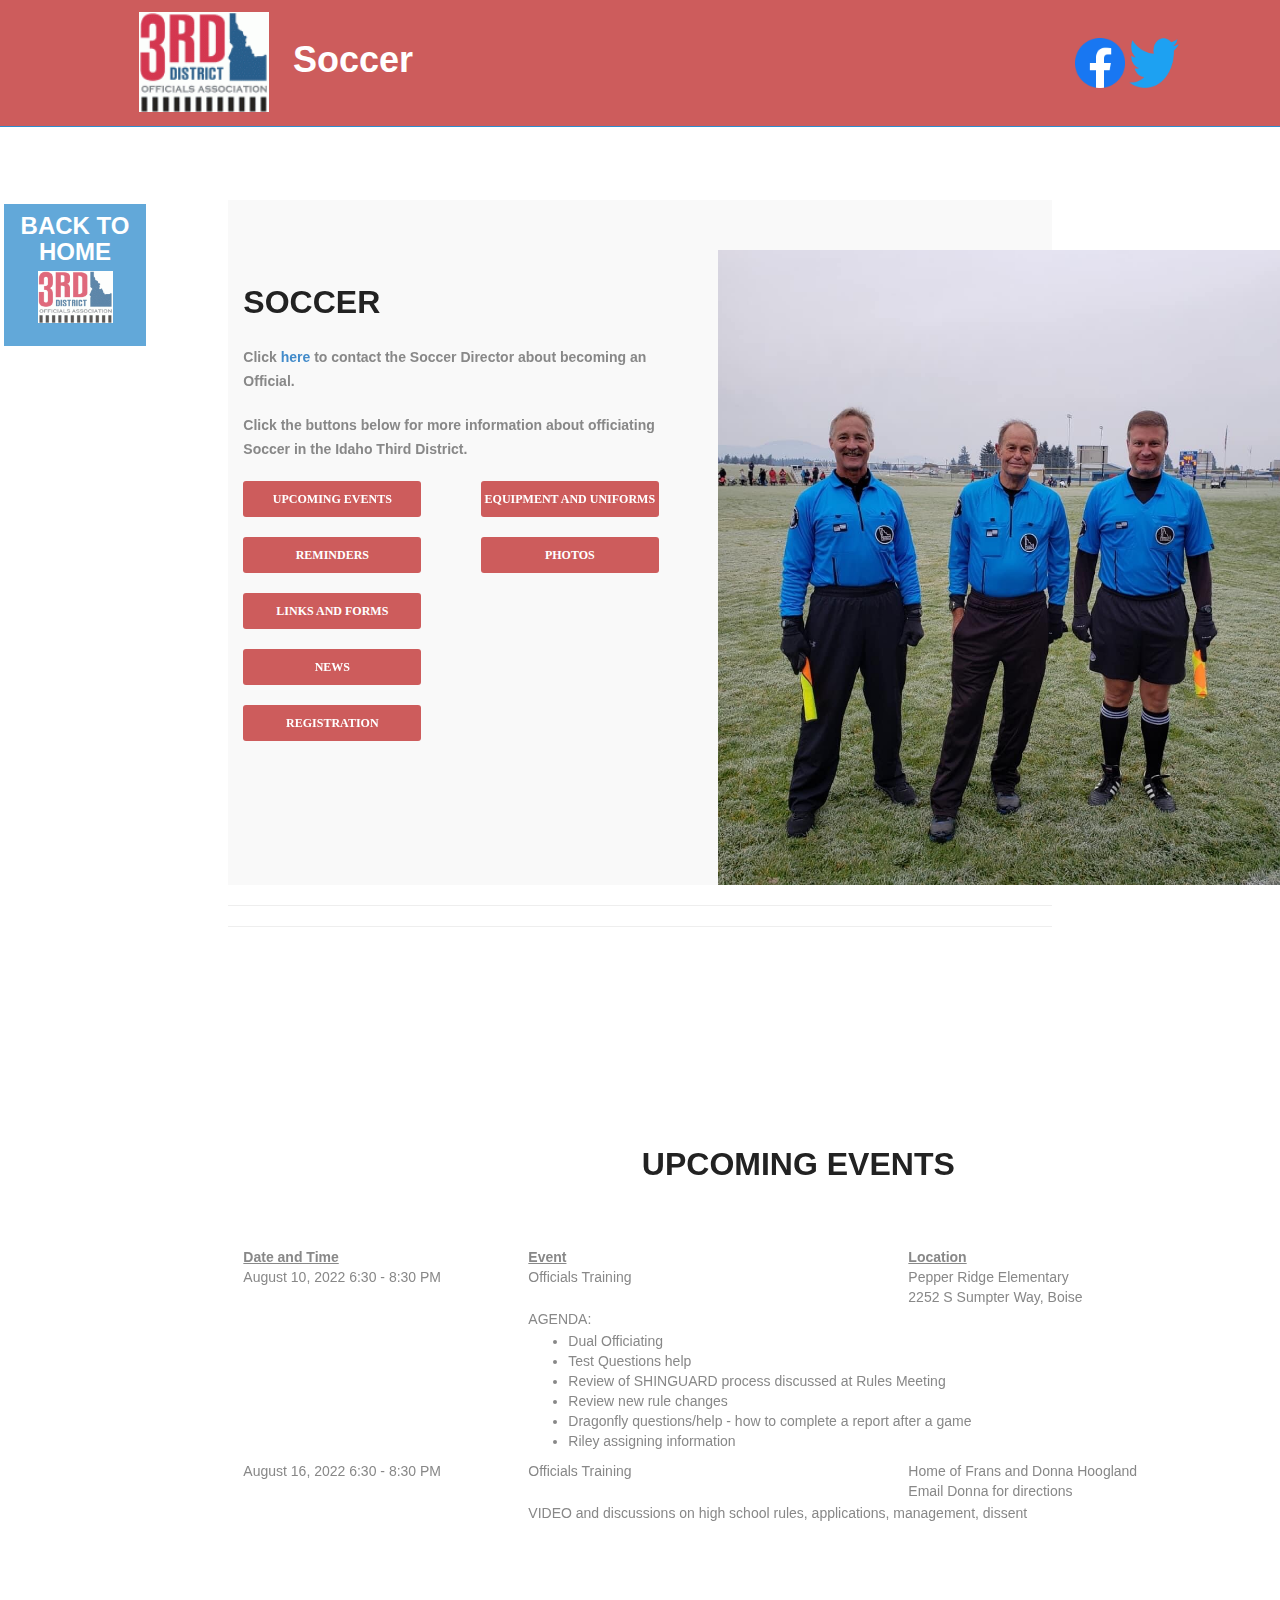
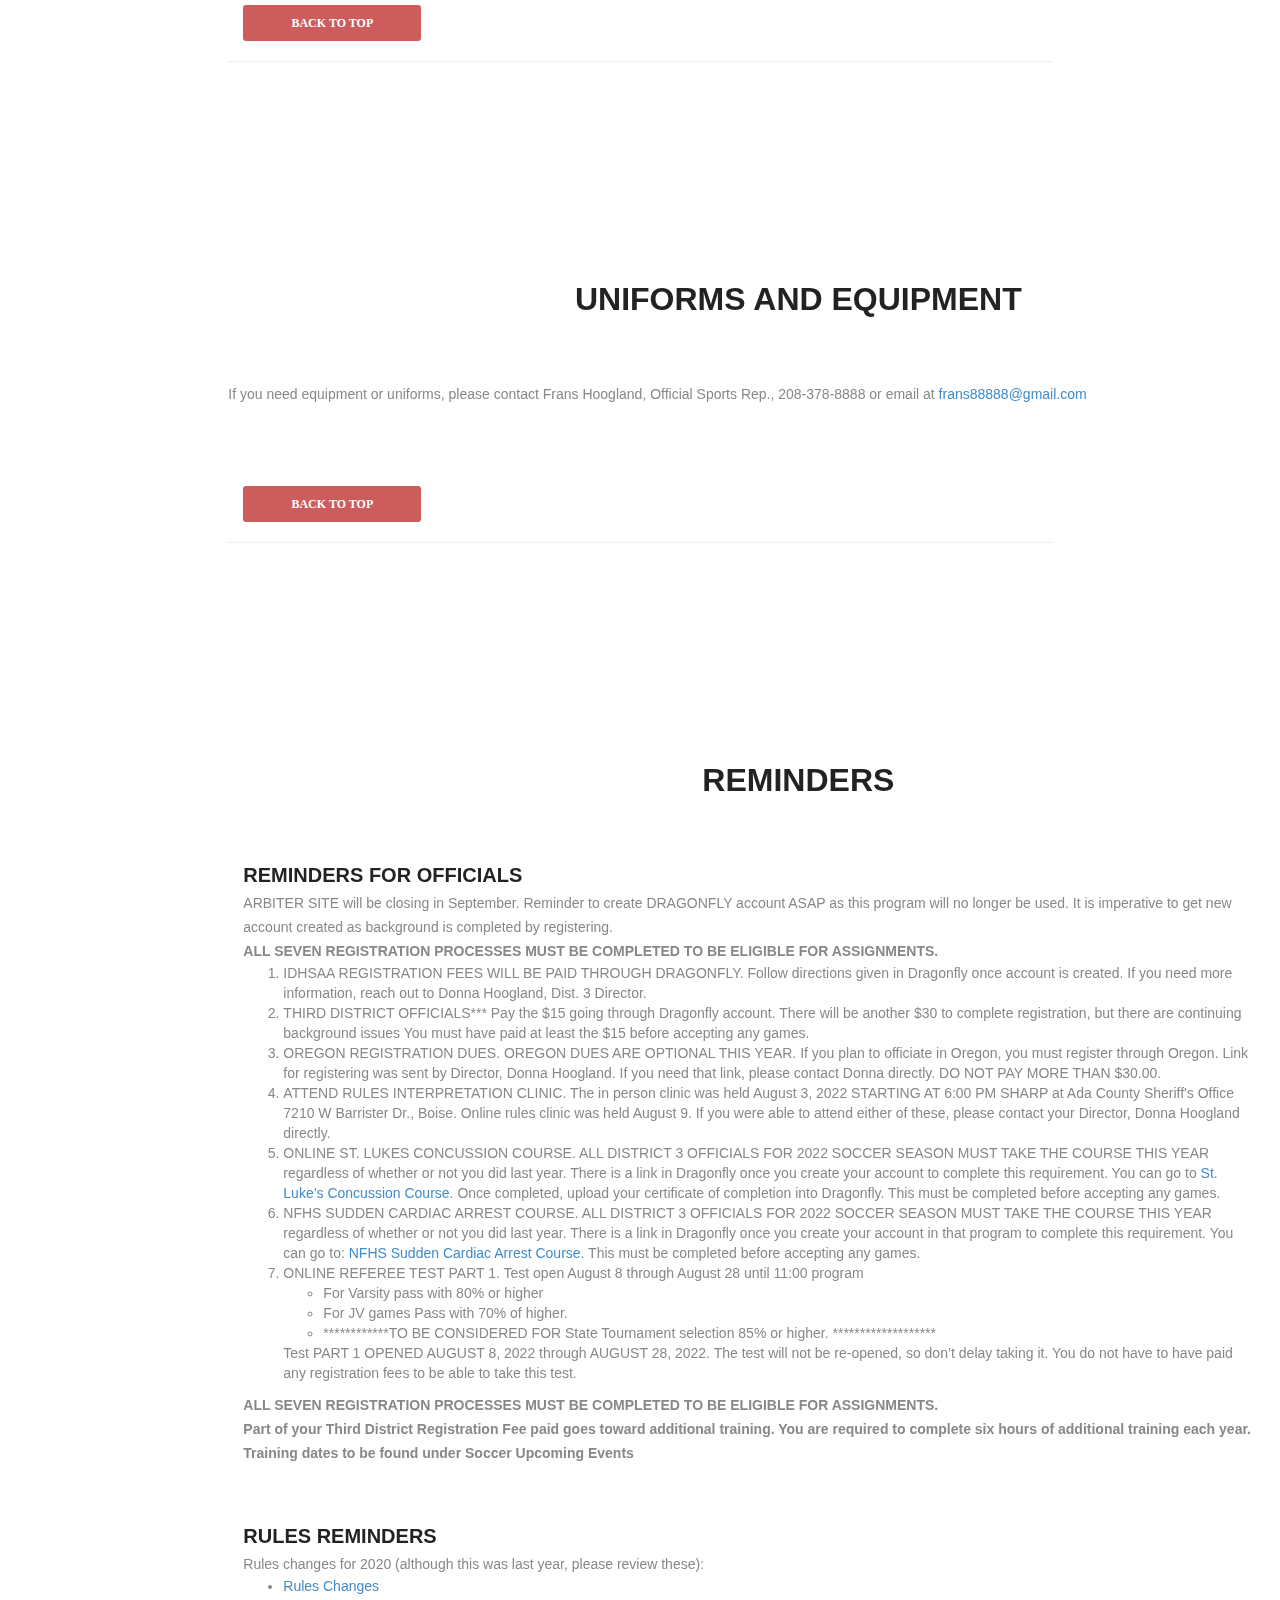
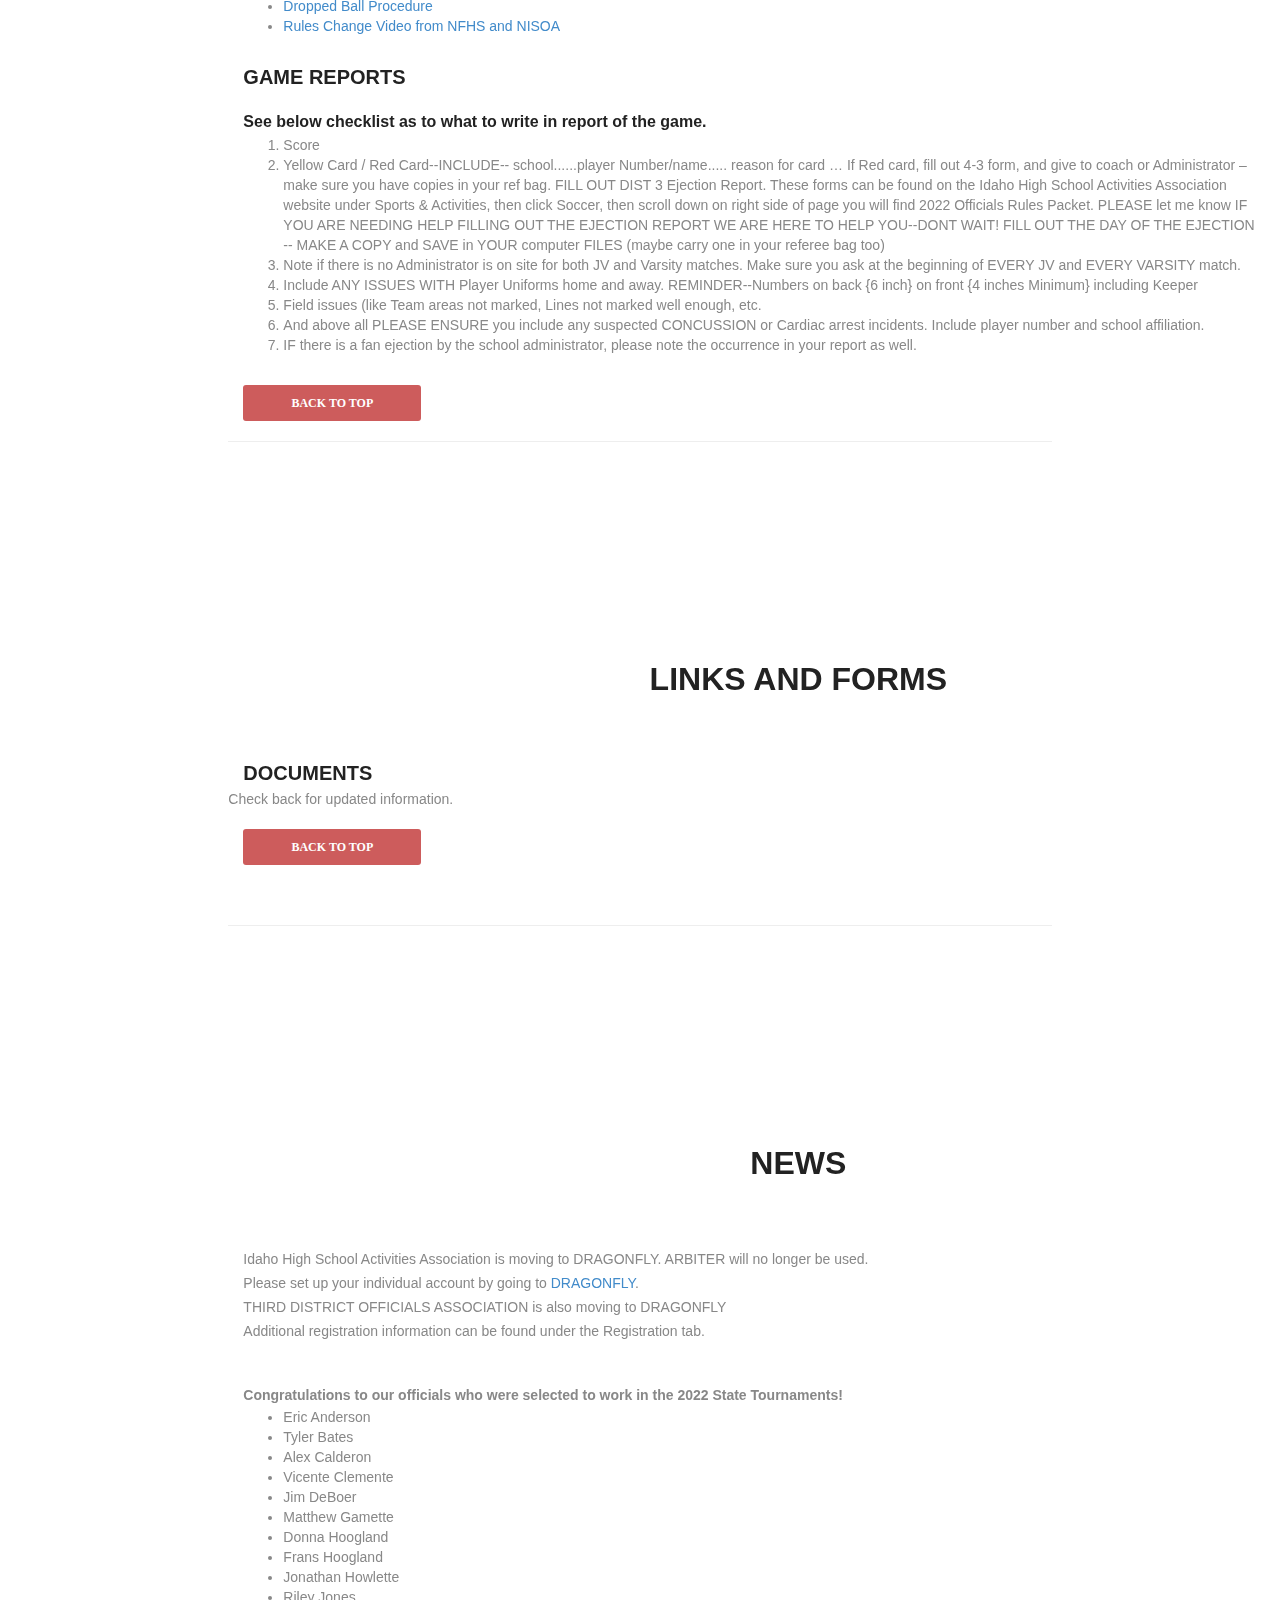
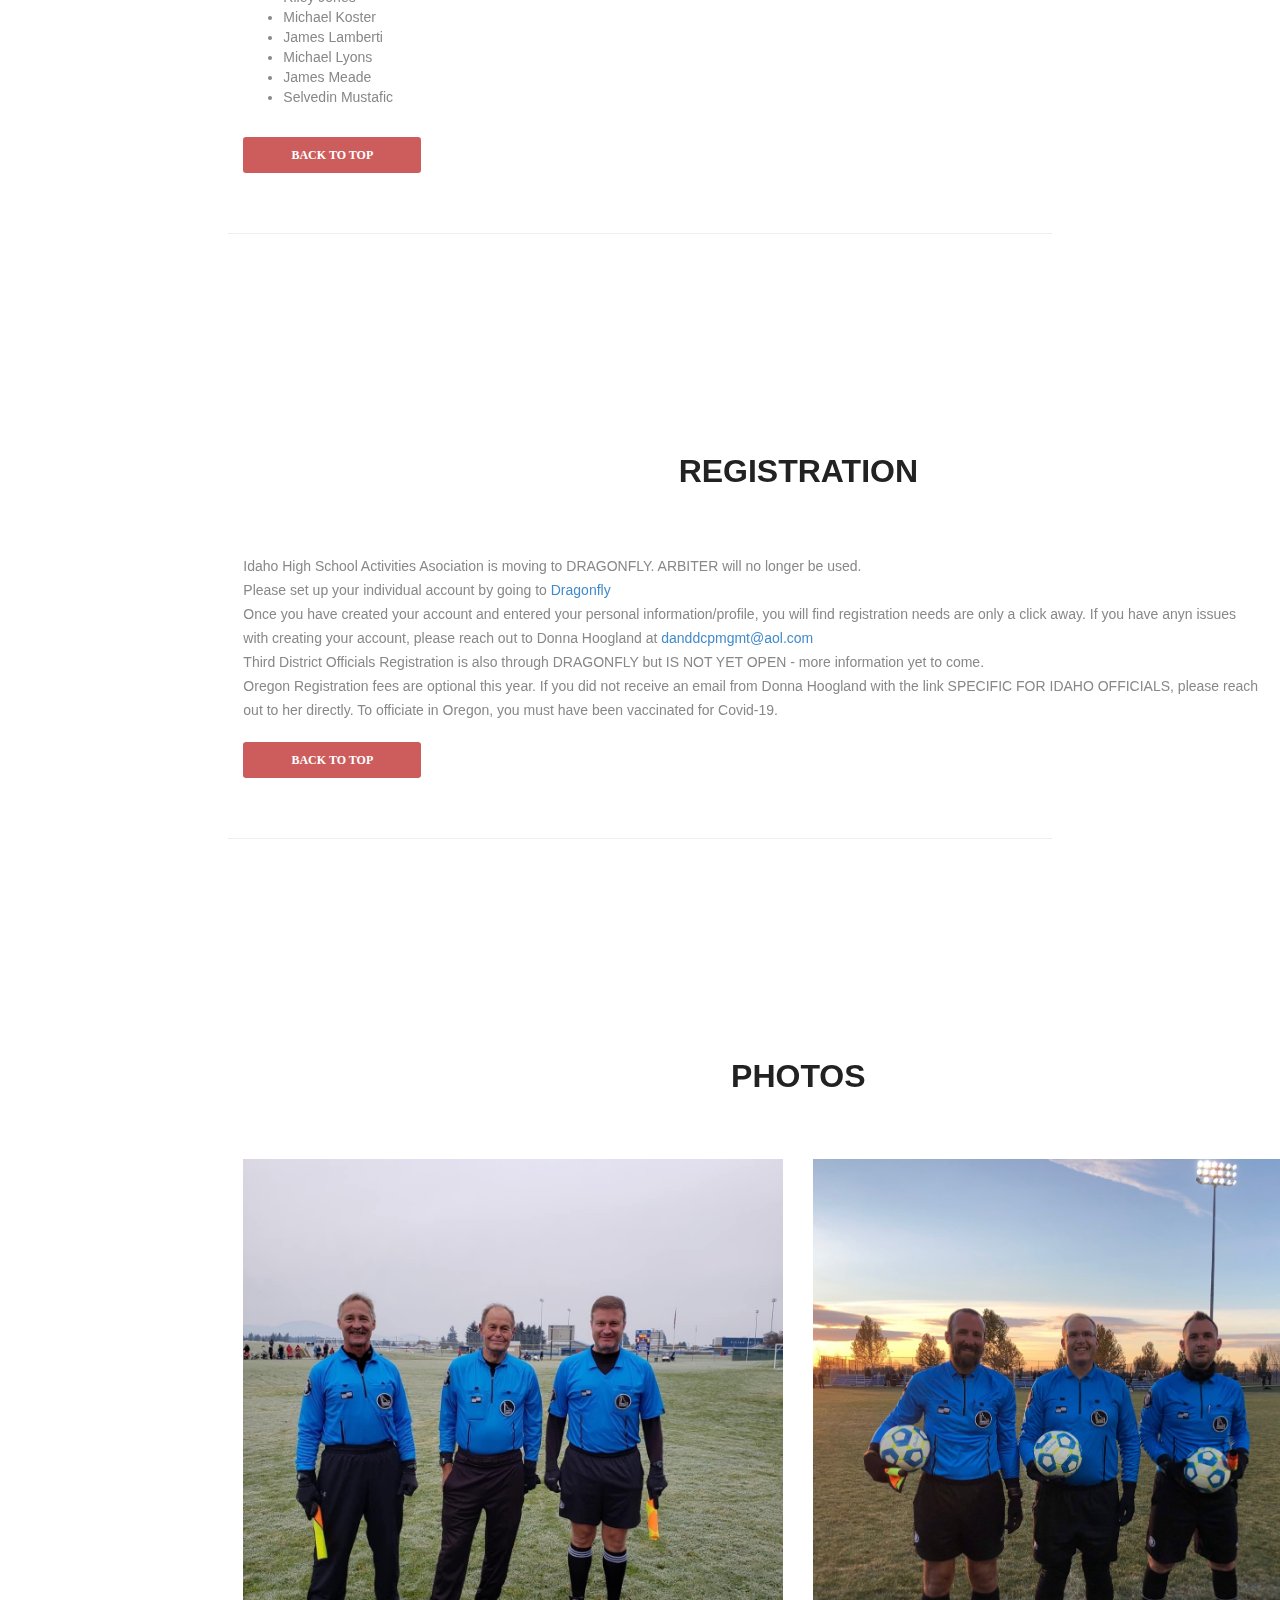
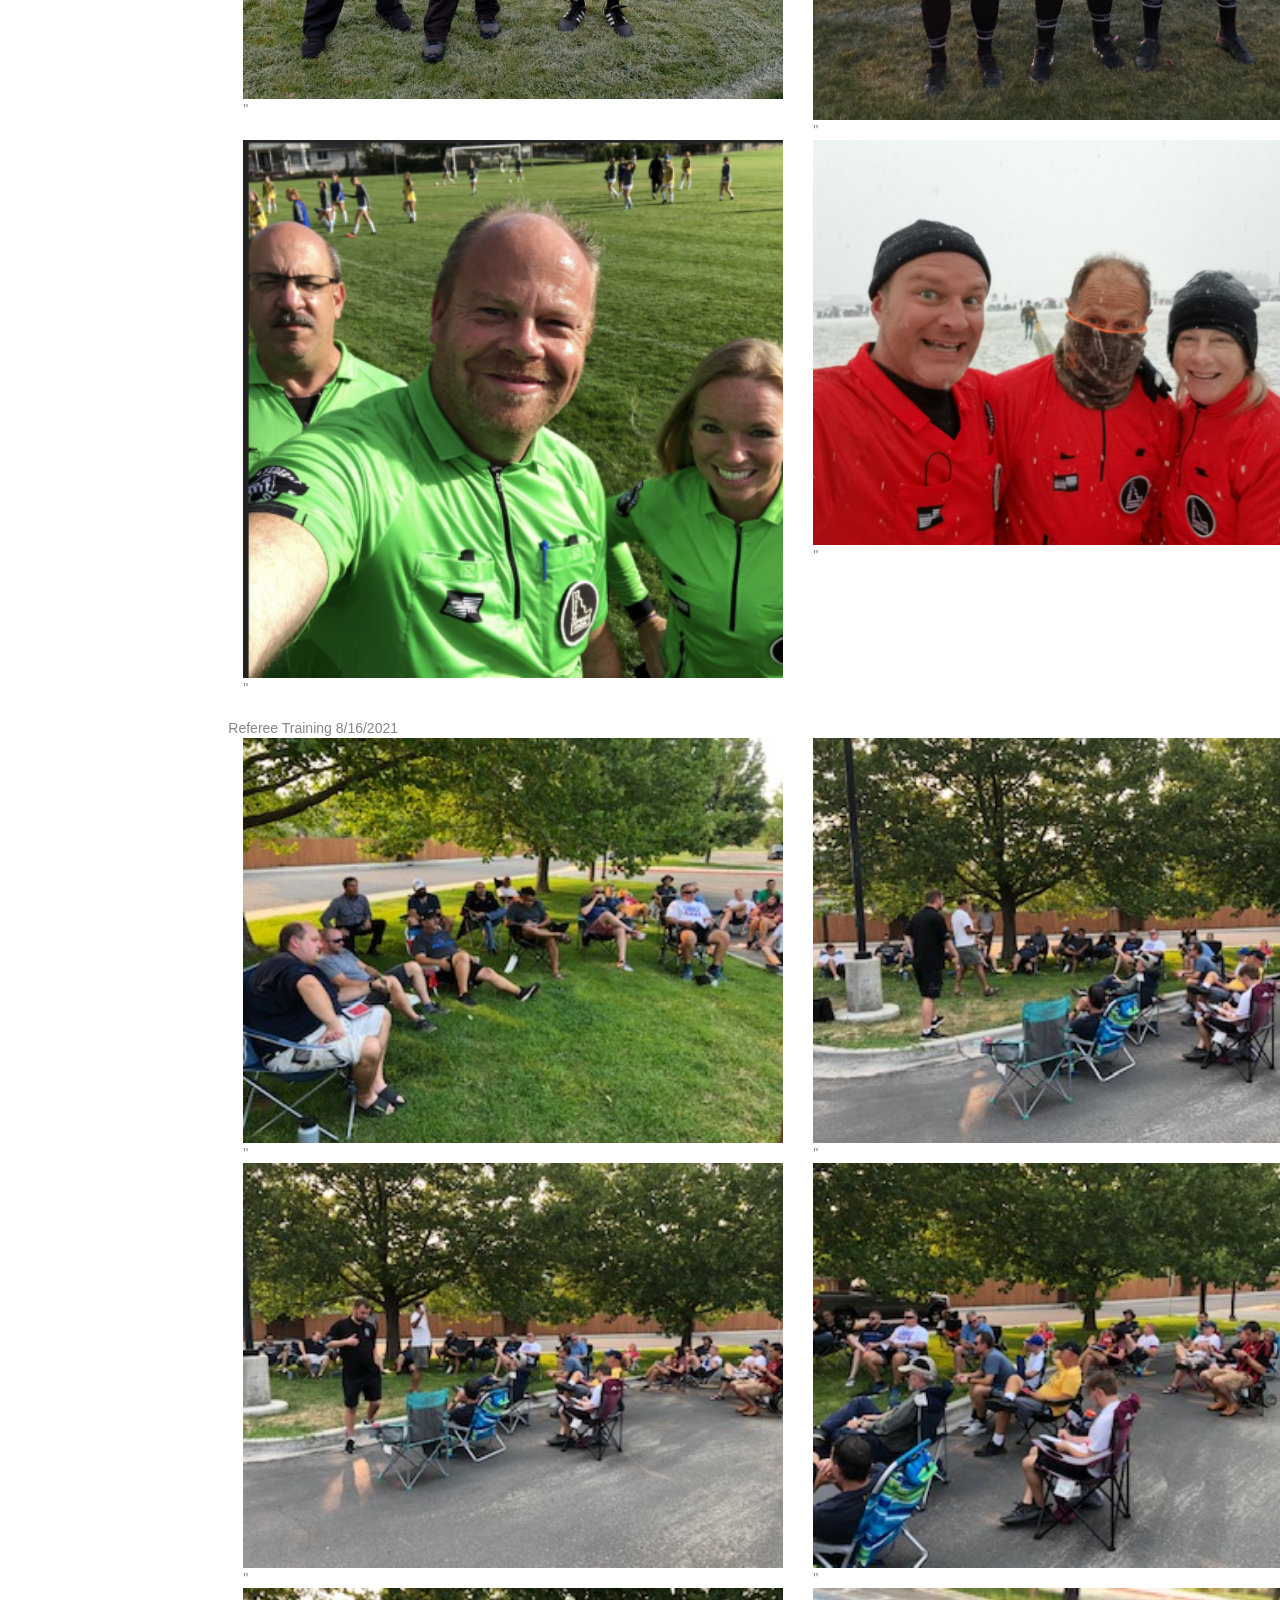
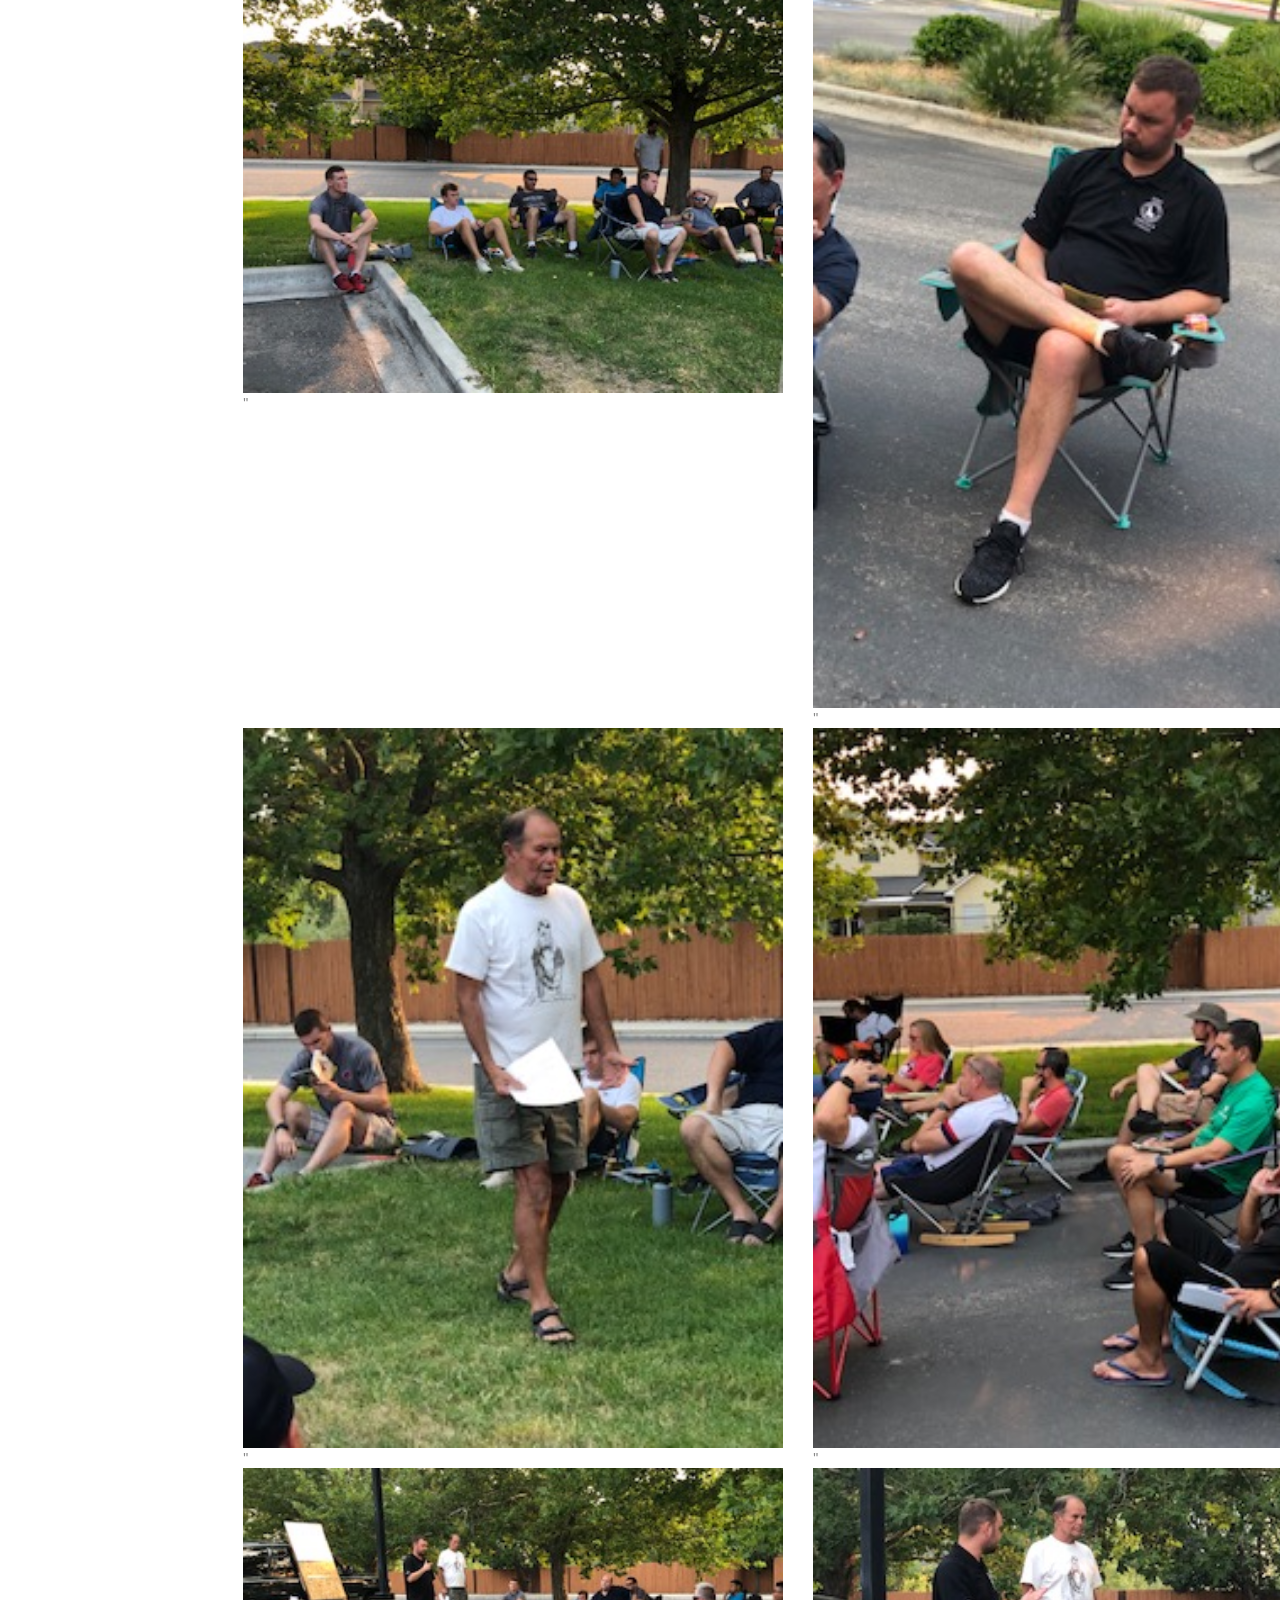
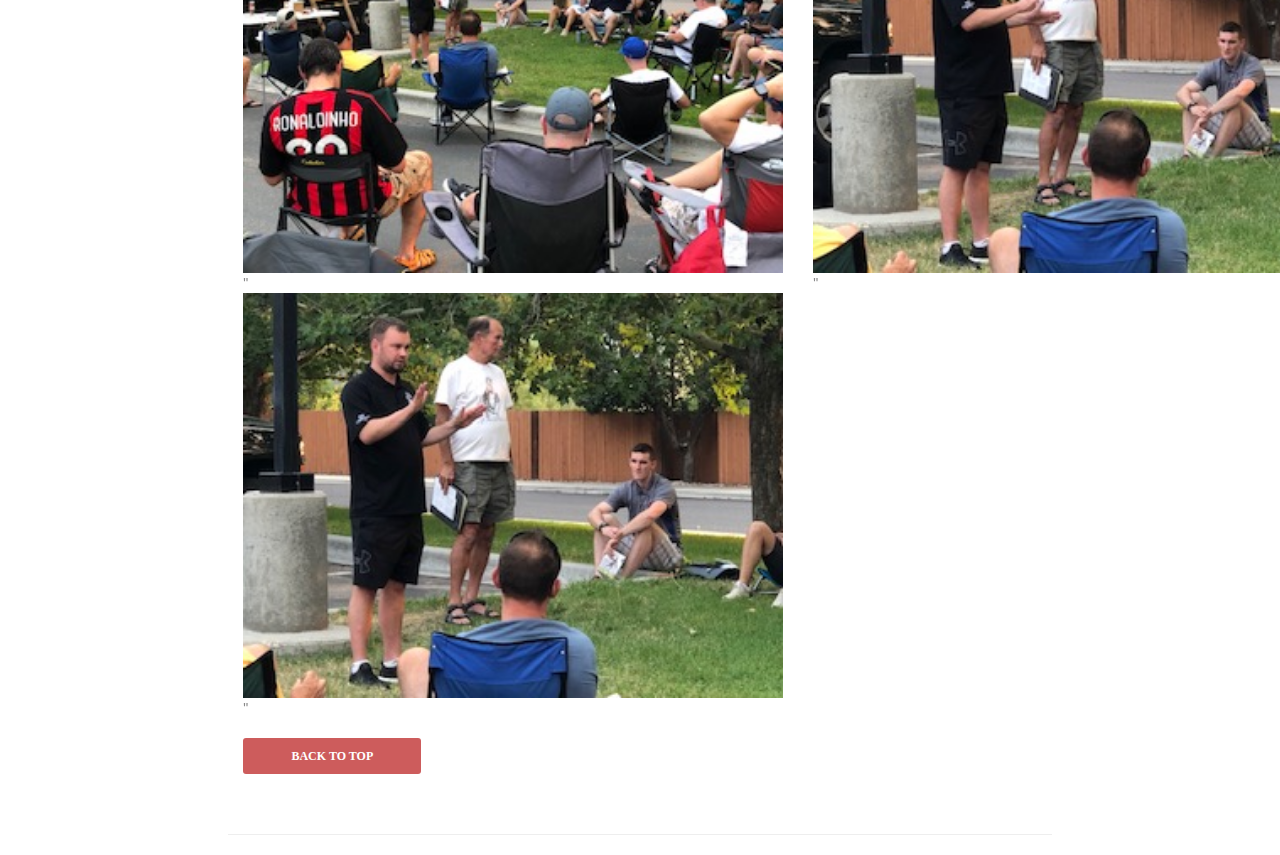
==== commit 2d199196: "State Refs for Vaolleyball and Soccer 2022" ====
--- a/soccer.idahoofficials.com/htdocs/index.html
+++ b/soccer.idahoofficials.com/htdocs/index.html
@@ -298,11 +298,38 @@
         <div class="service_area">
           <div class="row">
             <div class="col-11">
-                <p>Idaho High School Activities Association is moving to DRAGONFLY.
-ARBITER will no longer be used.</p>
-                <p>Please set up your individual account by going to <a href="https://max.dragonflyathletics.com" target="_blank">DRAGONFLY</a>.
-                <p>THIRD DISTRICT OFFICIALS ASSOCIATION is also moving to DRAGONFLY</p>
-                <p>Additional registration information can be found under the Registration tab.</p>
+              <p>
+                Idaho High School Activities Association is moving to DRAGONFLY.
+                ARBITER will no longer be used.
+              </p>
+              <p>Please set up your individual account by going to <a href="https://max.dragonflyathletics.com" target="_blank">DRAGONFLY</a>.
+              <p>THIRD DISTRICT OFFICIALS ASSOCIATION is also moving to DRAGONFLY</p>
+              <p>Additional registration information can be found under the Registration tab.</p>
+            </div>
+          </div>
+          <br/><br/>
+          <div class="row">
+            <div class="col-11">
+              <p>
+                <b>Congratulations to our officials who were selected to work in the 2022 State Tournaments!</b>
+              </p>
+              <ul>
+                <li>Eric Anderson</li>
+                <li>Tyler Bates</li>
+                <li>Alex Calderon</li>
+                <li>Vicente Clemente</li>
+                <li>Jim DeBoer</li>
+                <li>Matthew Gamette</li>
+                <li>Donna Hoogland</li>
+                <li>Frans Hoogland</li>
+                <li>Jonathan Howlette</li>
+                <li>Riley Jones</li>
+                <li>Michael Koster</li>
+                <li>James Lamberti</li>
+                <li>Michael Lyons</li>
+                <li>James Meade</li>
+                <li>Selvedin Mustafic</li>
+              </ul>
             </div>
           </div>
           <br />
